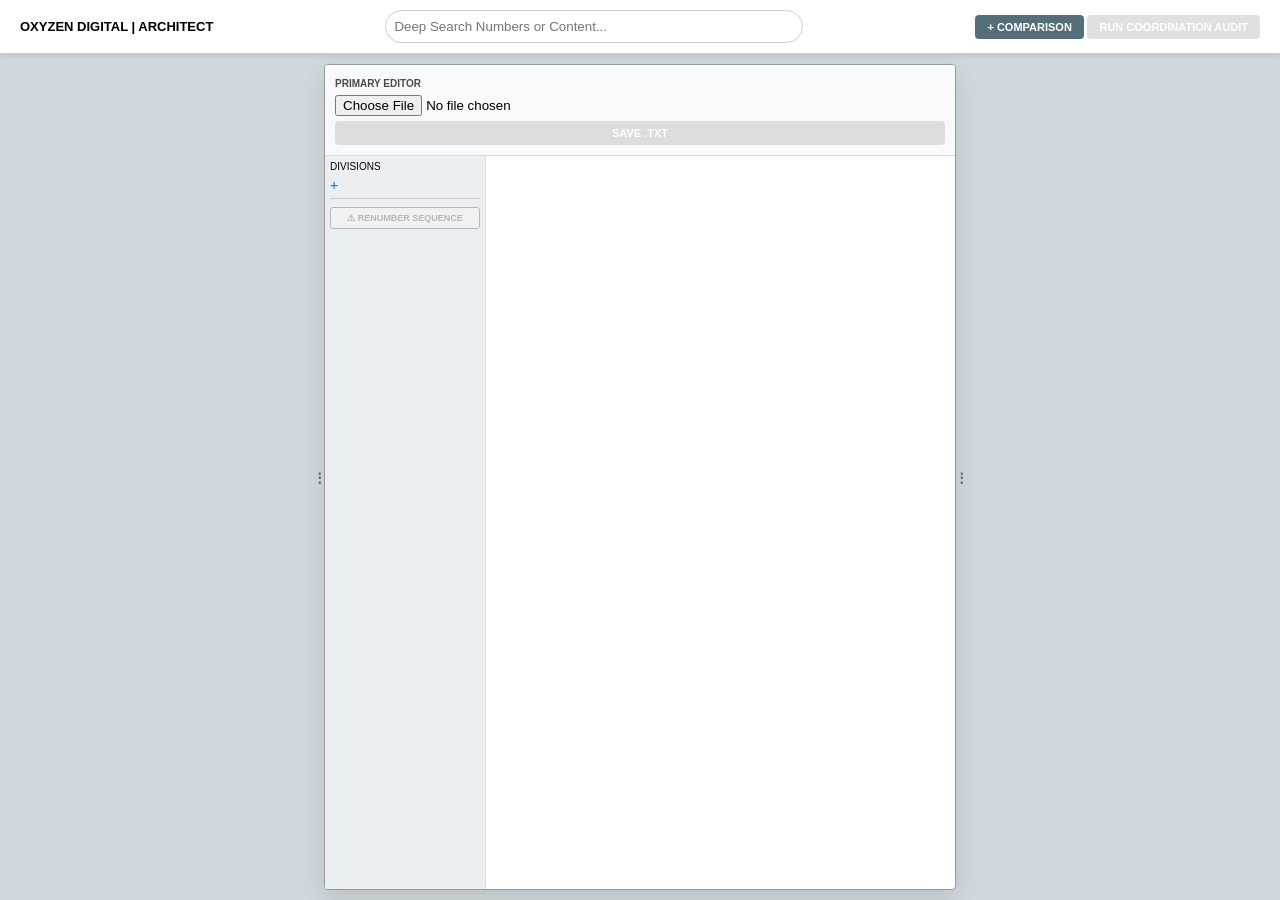
==== ODI.extension/ODI.tab/00_ADMIN.panel/Keynote File Editor.pushbutton/ODI Keynotes Editor.html @ 51587d94 "reorganized the panel and some cleanup. added Keynote file html browser." ====
<!DOCTYPE html>
<html lang="en">
<head>
    <meta charset="UTF-8">
    <title>Oxyzen Digital | Keynote Master Architect</title>
    <style>
        :root {
            --ui-font: "Segoe UI", Tahoma, sans-serif;
            --active-blue: #0078d4;
            --header-dark: #202124;
            --audit-success: #2e7d32;
            --caution-orange: #ef6c00;
        }

        body, html { height: 100%; margin: 0; font-family: var(--ui-font); font-size: 13px; overflow: hidden; background: #cfd8dc; }
        .app-wrapper { display: flex; flex-direction: column; height: 100vh; }
        
        .toolbar {
            background: #fff; border-bottom: 1px solid #ccc; padding: 10px 20px;
            display: flex; justify-content: space-between; align-items: center; z-index: 100; box-shadow: 0 2px 5px rgba(0,0,0,0.1);
        }

        .pane-container { display: flex; flex: 1; overflow: hidden; justify-content: center; align-items: stretch; padding: 10px; gap: 0; }
        
        .pane { display: flex; flex-direction: column; background: white; overflow: hidden; position: relative; border: 1px solid #999; box-shadow: 0 10px 25px rgba(0,0,0,0.1); }
        .pane.primary { flex: 0 0 50%; z-index: 10; border-radius: 4px; min-width: 450px; }
        .pane.secondary { flex: 1; min-width: 250px; border-radius: 4px; margin: 0 5px; }

        .resizer { width: 10px; cursor: col-resize; background: transparent; z-index: 20; display: flex; align-items: center; justify-content: center; }
        .resizer:hover { background: rgba(0,120,212,0.2); }
        .resizer::after { content: '⋮'; color: #666; font-weight: bold; }

        .pane-header { background: #f8f9fa; border-bottom: 1px solid #ddd; padding: 10px; font-weight: 600; }
        .editor-layout { display: flex; flex: 1; overflow: hidden; }
        
        .section-browser { width: 150px; background: #eceff1; border-right: 1px solid #ddd; overflow-y: auto; font-size: 10px; padding: 5px; flex-shrink: 0; }
        .browser-header { display: flex; flex-direction: column; gap: 5px; padding-bottom: 5px; border-bottom: 1px solid #ccc; margin-bottom: 8px; }
        
        .caution-box { 
            background: #fff3e0; border: 1px solid var(--caution-orange); color: var(--caution-orange);
            padding: 5px; border-radius: 3px; font-size: 9px; margin-top: 5px; cursor: pointer; text-align: center; font-weight: bold;
        }
        .caution-box.disabled { opacity: 0.5; cursor: not-allowed; filter: grayscale(1); }

        .keynote-scroll { flex: 1; overflow-y: auto; scroll-behavior: smooth; padding-bottom: 50vh; }
        .tree-node { display: flex; flex-direction: column; }
        .row { display: flex; padding: 5px 10px; align-items: center; cursor: grab; background: #fff; border-bottom: 1px solid #f0f0f0; border-left: 5px solid transparent; transition: border-left 0.3s; }
        .row.is-root { background: var(--header-dark) !important; color: #fff; font-weight: bold; position: sticky; top: 0; z-index: 5; }
        .row.drag-over-target { background: #e3f2fd; outline: 2px dashed var(--active-blue); }

        .lvl-container { display: flex; flex-direction: column; padding-left: 20px; border-left: 1px solid #eee; margin-left: 7px; }
        .toggle { width: 15px; cursor: pointer; font-size: 9px; }
        .collapsed > .lvl-container { display: none; }

        .key-num-input { font-weight: bold; width: 110px; border: 1px solid transparent; background: transparent; color: inherit; outline: none; }
        .key-desc-input { flex-grow: 1; border: 1px solid transparent; background: transparent; color: inherit; outline: none; padding: 2px 5px; }
        .key-num-input:focus, .key-desc-input:focus { background: #fff; border-color: var(--active-blue); color: #000; box-shadow: 0 0 3px rgba(0,0,0,0.2); }

        .btn { border: none; padding: 6px 12px; cursor: pointer; border-radius: 4px; font-weight: bold; font-size: 11px; }
        .btn:disabled { background: #ccc !important; opacity: 0.6; cursor: not-allowed; }
        .btn-save { background: #2e7d32; color: white; width: 100%; margin-top: 5px; }
        
        .action-tools { opacity: 0; margin-left: 10px; display: flex; gap: 4px; }
        .row:hover .action-tools { opacity: 1; }
        .tool-btn { cursor: pointer; font-size: 10px; padding: 2px 5px; border-radius: 3px; border: 1px solid #ddd; background: #fff; color: #333; }
        
        .hidden { display: none !important; }
    </style>
</head>
<body>

<div class="app-wrapper">
    <div class="toolbar">
        <div style="font-weight: bold;">OXYZEN DIGITAL | ARCHITECT</div>
        <input type="text" id="globalSearch" placeholder="Deep Search Numbers or Content..." onkeyup="ViewModel.search(this.value)" style="width:400px; padding:8px; border:1px solid #ccc; border-radius:20px; outline:none;">
        <div>
            <button class="btn" style="background:#546e7a; color:white;" onclick="ViewModel.addPane()">+ COMPARISON</button>
            <button id="auditBtn" class="btn" style="background:var(--active-blue); color:white;" disabled onclick="ViewModel.runAudit()">RUN COORDINATION AUDIT</button>
        </div>
    </div>
    <div class="pane-container" id="paneBox"></div>
</div>

<script>
/**
 * MODEL: Data Store
 */
const Model = {
    panes: {}, // [id]: [[key, desc, parent]]
};

/**
 * VIEWMODEL: State & Interaction logic
 */
const ViewModel = {
    isDirty: {},
    primaryId: null,
    draggedKey: null,
    draggedPaneId: null,

    addPane(isPrimary = false) {
        const id = Date.now() + Math.floor(Math.random() * 100);
        this.isDirty[id] = false;
        if (isPrimary) this.primaryId = id;

        const paneHtml = `
            <div class="pane ${isPrimary ? 'primary' : 'secondary'}" id="pane-${id}">
                <div class="pane-header">
                    <span style="font-size:10px; opacity:0.7;">${isPrimary ? 'PRIMARY EDITOR' : 'REFERENCE'}</span>
                    <input type="file" id="file-${id}" onchange="ViewModel.handleFileSelect(this, ${id})" style="display:block; margin-top:5px;">
                    <button id="save-${id}" class="btn btn-save" disabled onclick="ViewModel.exportFile(${id})">SAVE .TXT</button>
                </div>
                <div class="editor-layout">
                    ${isPrimary ? `
                        <div class="section-browser">
                            <div class="browser-header">
                                <span>DIVISIONS</span>
                                <span style="cursor:pointer; color:var(--active-blue); font-size:14px;" onclick="ViewModel.addDivision(${id})">+</span>
                            </div>
                            <div id="renum-btn" class="caution-box disabled" onclick="ViewModel.renumber(${id})">⚠ RENUMBER SEQUENCE</div>
                            <div id="browser-list-${id}"></div>
                        </div>` : ''}
                    <div class="keynote-scroll" id="s${id}"><div id="tree${id}"></div></div>
                </div>
            </div>`;

        const container = document.getElementById('paneBox');
        if (isPrimary) {
            const L = document.createElement('div'); L.className = 'resizer';
            const R = document.createElement('div'); R.className = 'resizer';
            container.appendChild(L); 
            container.insertAdjacentHTML('beforeend', paneHtml);
            container.appendChild(R);
            this.setupResizer(L, container.querySelector('.primary'), true);
            this.setupResizer(R, container.querySelector('.primary'), false);
        } else {
            container.insertAdjacentHTML('beforeend', paneHtml);
        }
        this.setupPaneDragDrop(id);
        return id;
    },

    handleFileSelect(input, id) { if (input.files[0]) this.processFile(input.files[0], id); },

    processFile(file, id) {
        const reader = new FileReader();
        reader.onload = (e) => {
            Model.panes[id] = e.target.result.split(/\r?\n/).map(l => l.split('\t')).filter(a => a.length >= 2);
            this.render(id);
            this.validateAuditState();
        };
        reader.readAsText(file);
    },

    render(id) {
        const container = document.getElementById(`tree${id}`);
        container.innerHTML = '';
        const data = Model.panes[id];
        if (!data) return;

        const nodesMap = new Map();
        data.forEach(item => nodesMap.set(item[0].trim(), { key: item[0].trim(), desc: item[1].trim(), parent: (item[2] || "").trim(), children: [] }));
        const roots = [];
        nodesMap.forEach(node => {
            if (node.parent && nodesMap.has(node.parent)) nodesMap.get(node.parent).children.push(node);
            else roots.push(node);
        });

        const buildNode = (node) => {
            const isRoot = !node.parent;
            const div = document.createElement('div'); div.className = 'tree-node';
            div.innerHTML = `
                <div class="row ${isRoot ? 'is-root' : ''}" data-key="${node.key}" draggable="true">
                    ${node.children.length ? '<span class="toggle" onclick="this.parentElement.parentElement.classList.toggle(\'collapsed\')">▼</span>' : '<span style="width:15px"></span>'}
                    <input class="key-num-input" value="${node.key}" onchange="ViewModel.updateData(${id}, '${node.key}', 0, this.value)">
                    <input class="key-desc-input" value="${node.desc}" onchange="ViewModel.updateData(${id}, '${node.key}', 1, this.value)">
                    <div class="action-tools">
                        <span class="tool-btn" onclick="ViewModel.addSibling(${id}, '${node.key}', '${node.parent}')">+ Sib</span>
                        <span class="tool-btn" style="color:#d32f2f" onclick="ViewModel.deleteItem(${id}, '${node.key}')">✕</span>
                    </div>
                </div>
                <div class="lvl-container"></div>`;
            
            const row = div.querySelector('.row');
            this.setupRowDragDrop(row, id, node.key);

            const childBox = div.querySelector('.lvl-container');
            node.children.forEach(c => childBox.appendChild(buildNode(c)));
            return div;
        };
        roots.forEach(r => container.appendChild(buildNode(r)));
        if (id === this.primaryId) this.updateBrowser(id);
    },

    updateData(id, key, col, val) {
        Model.panes[id].forEach(r => {
            if (r[0].trim() === key) r[col] = val;
            if (col === 0 && r[2]?.trim() === key) r[2] = val;
        });
        this.markDirty(id);
    },

    markDirty(id) {
        this.isDirty[id] = true;
        document.getElementById(`save-${id}`).disabled = false;
        if (id === this.primaryId) document.getElementById('renum-btn').classList.remove('disabled');
    },

    validateAuditState() {
        const loaded = Object.keys(Model.panes).filter(id => Model.panes[id]).length;
        document.getElementById('auditBtn').disabled = (loaded < 2);
    },

    runAudit() {
        document.querySelectorAll('.row').forEach(r => r.style.borderLeft = "5px solid transparent");
        const ids = Object.keys(Model.panes);
        ids.forEach(tId => {
            const others = ids.filter(id => id != tId).flatMap(id => Model.panes[id].map(r => r[1].toLowerCase().trim()));
            document.querySelectorAll(`#tree${tId} .row:not(.is-root)`).forEach(row => {
                if (others.includes(row.querySelector('.key-desc-input').value.toLowerCase().trim())) {
                    row.style.borderLeft = "5px solid var(--audit-success)";
                }
            });
        });
    },

    search(term) {
        const t = term.toLowerCase().trim();
        document.querySelectorAll('.tree-node').forEach(node => {
            const match = node.querySelector('.row').innerText.toLowerCase().includes(t);
            node.classList.toggle('hidden', t !== "" && !match);
            if (match && t !== "") {
                let p = node.parentElement.closest('.tree-node');
                while (p) { p.classList.remove('hidden', 'collapsed'); p = p.parentElement.closest('.tree-node'); }
            }
        });
    },

    addSibling(id, key, parent) {
        const lastNum = key.match(/(\d+)$/);
        const newKey = lastNum ? key.replace(/(\d+)$/, (parseInt(lastNum[0]) + 1).toString().padStart(lastNum[0].length, '0')) : key + "_new";
        Model.panes[id].push([newKey, "New Sibling Item", parent]);
        this.markDirty(id); this.render(id);
    },

    renumber(id) {
        const pk = prompt("Target Parent Key to sequence children (e.g. 22 11 16):");
        if (!pk) return;
        const children = Model.panes[id].filter(r => r[2]?.trim() === pk);
        children.forEach((c, i) => {
            const old = c[0].trim();
            const newK = `${pk}.${(i + 1).toString().padStart(2, '0')}`;
            c[0] = newK;
            Model.panes[id].forEach(r => { if(r[2]?.trim() === old) r[2] = newK; });
        });
        this.markDirty(id); this.render(id);
    },

    setupResizer(h, p, isL) {
        h.onmousedown = (e) => {
            const sW = p.offsetWidth; const sX = e.clientX;
            document.onmousemove = (me) => p.style.flex = `0 0 ${isL ? sW - (me.clientX - sX) : sW + (me.clientX - sX)}px`;
            document.onmouseup = () => document.onmousemove = null;
        };
    },

    setupPaneDragDrop(id) {
        const p = document.getElementById(`pane-${id}`);
        p.ondragover = (e) => e.preventDefault();
        p.ondrop = (e) => {
            e.preventDefault();
            if (e.dataTransfer.files.length > 0) {
                const f = e.dataTransfer.files[0];
                const dt = new DataTransfer(); dt.items.add(f);
                document.getElementById(`file-${id}`).files = dt.files;
                this.processFile(f, id);
            }
        };
    },

    setupRowDragDrop(row, id, key) {
        row.ondragstart = (e) => { this.draggedKey = key; this.draggedPaneId = id; e.stopPropagation(); };
        row.ondragover = (e) => { e.preventDefault(); row.classList.add('drag-over-target'); e.stopPropagation(); };
        row.ondragleave = () => row.classList.remove('drag-over-target');
        row.ondrop = (e) => {
            e.preventDefault(); e.stopPropagation(); row.classList.remove('drag-over-target');
            if (this.draggedKey && this.draggedPaneId === id && this.draggedKey !== key) {
                const item = Model.panes[id].find(d => d[0].trim() === this.draggedKey);
                if (item) { 
                    item[2] = key; 
                    if (!item[0].includes('.')) item[0] = key + ".01";
                    this.markDirty(id); this.render(id);
                }
            }
        };
    },

    updateBrowser(id) {
        const list = document.getElementById(`browser-list-${id}`);
        list.innerHTML = '';
        Model.panes[id].filter(r => !r[2] || r[2].trim() === "").forEach(div => {
            const el = document.createElement('div'); el.className = 'browser-item';
            el.innerText = div[0];
            el.onclick = () => {
                const target = document.querySelector(`#tree${id} .row[data-key="${div[0]}"]`);
                if(target) target.scrollIntoView({ behavior: 'smooth', block: 'start' });
            };
            list.appendChild(el);
        });
    },

    exportFile(id) {
        const content = Model.panes[id].map(r => r.join('\t')).join('\n');
        const a = document.createElement('a');
        a.href = URL.createObjectURL(new Blob([content], {type:'text/plain'}));
        a.download = "Revised_Database.txt"; a.click();
        this.isDirty[id] = false; document.getElementById(`save-${id}`).disabled = true;
    }
};

ViewModel.addPane(true);
</script>
</body>
</html>
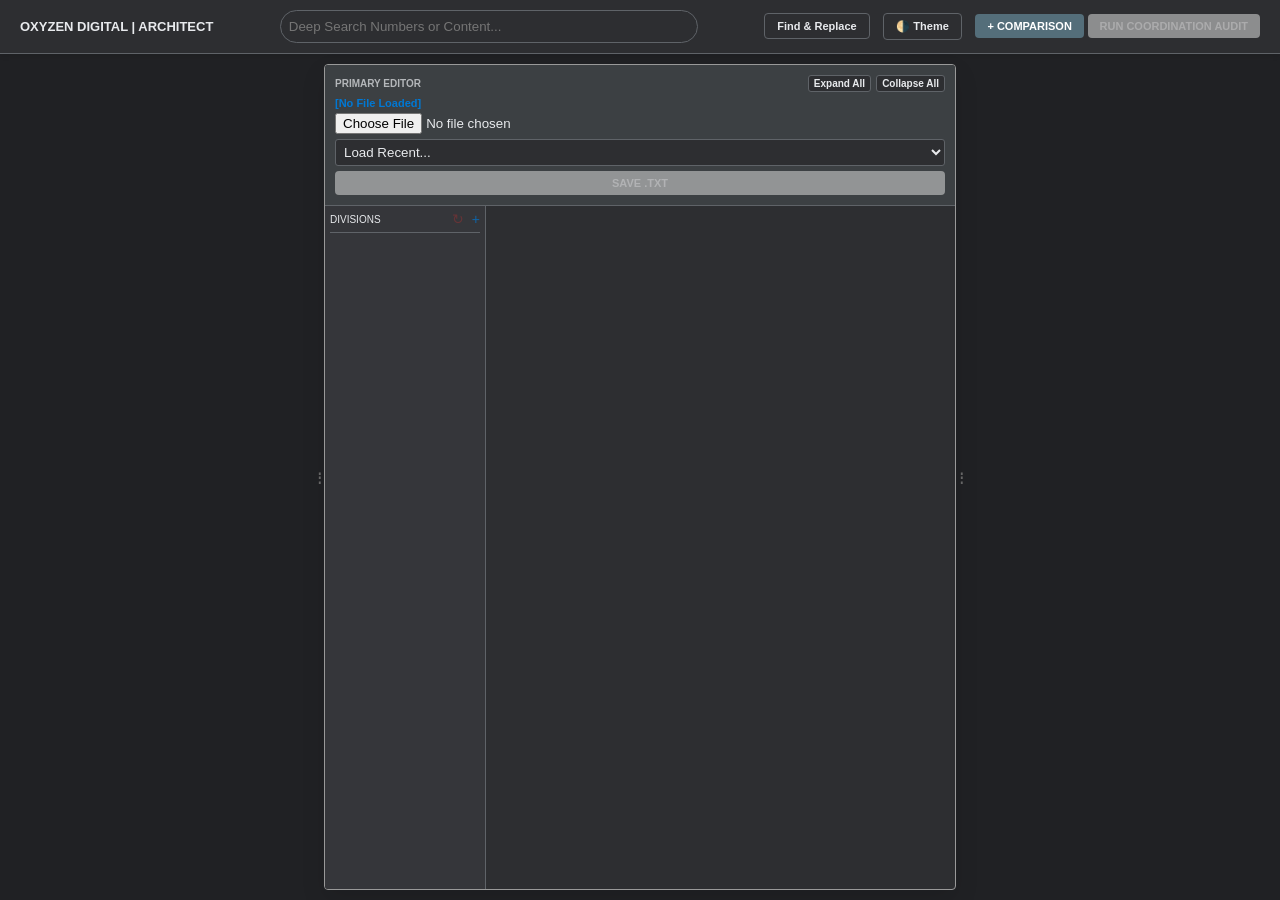
==== commit b18412e1: "Added Keynote file tool as HTML editor. A tool to help compare and consolidate Keynotes between file" ====
--- a/ODI.extension/ODI.tab/00_ADMIN.panel/Keynote File Editor.pushbutton/ODI Keynotes Editor.html
+++ b/ODI.extension/ODI.tab/00_ADMIN.panel/Keynote File Editor.pushbutton/ODI Keynotes Editor.html
@@ -10,19 +10,40 @@
             --header-dark: #202124;
             --audit-success: #2e7d32;
             --caution-orange: #ef6c00;
-        }
-
-        body, html { height: 100%; margin: 0; font-family: var(--ui-font); font-size: 13px; overflow: hidden; background: #cfd8dc; }
+            
+            --bg-app: #cfd8dc;
+            --bg-panel: #ffffff;
+            --bg-header: #f8f9fa;
+            --bg-browser: #eceff1;
+            --bg-row: #ffffff;
+            --text-main: #000000;
+            --border-color: #ccc;
+            --border-light: #f0f0f0;
+        }
+
+        [data-theme="dark"] {
+            --bg-app: #202124;
+            --bg-panel: #2d2e31;
+            --bg-header: #3c4043;
+            --bg-browser: #35363a;
+            --bg-row: #2d2e31;
+            --text-main: #e8eaed;
+            --border-color: #5f6368;
+            --border-light: #3c4043;
+            --header-dark: #000000;
+        }
+
+        body, html { height: 100%; margin: 0; font-family: var(--ui-font); font-size: 13px; overflow: hidden; background: var(--bg-app); color: var(--text-main); }
         .app-wrapper { display: flex; flex-direction: column; height: 100vh; }
         
         .toolbar {
-            background: #fff; border-bottom: 1px solid #ccc; padding: 10px 20px;
+            background: var(--bg-panel); border-bottom: 1px solid var(--border-color); padding: 10px 20px;
             display: flex; justify-content: space-between; align-items: center; z-index: 100; box-shadow: 0 2px 5px rgba(0,0,0,0.1);
         }
 
         .pane-container { display: flex; flex: 1; overflow: hidden; justify-content: center; align-items: stretch; padding: 10px; gap: 0; }
         
-        .pane { display: flex; flex-direction: column; background: white; overflow: hidden; position: relative; border: 1px solid #999; box-shadow: 0 10px 25px rgba(0,0,0,0.1); }
+        .pane { display: flex; flex-direction: column; background: var(--bg-panel); overflow: hidden; position: relative; border: 1px solid #999; box-shadow: 0 10px 25px rgba(0,0,0,0.1); }
         .pane.primary { flex: 0 0 50%; z-index: 10; border-radius: 4px; min-width: 450px; }
         .pane.secondary { flex: 1; min-width: 250px; border-radius: 4px; margin: 0 5px; }
 
@@ -30,31 +51,55 @@
         .resizer:hover { background: rgba(0,120,212,0.2); }
         .resizer::after { content: '⋮'; color: #666; font-weight: bold; }
 
-        .pane-header { background: #f8f9fa; border-bottom: 1px solid #ddd; padding: 10px; font-weight: 600; }
+        .pane-header { background: var(--bg-header); border-bottom: 1px solid var(--border-color); padding: 10px; font-weight: 600; }
         .editor-layout { display: flex; flex: 1; overflow: hidden; }
         
-        .section-browser { width: 150px; background: #eceff1; border-right: 1px solid #ddd; overflow-y: auto; font-size: 10px; padding: 5px; flex-shrink: 0; }
-        .browser-header { display: flex; flex-direction: column; gap: 5px; padding-bottom: 5px; border-bottom: 1px solid #ccc; margin-bottom: 8px; }
+        .section-browser { width: 150px; background: var(--bg-browser); border-right: 1px solid var(--border-color); overflow-y: auto; font-size: 10px; padding: 5px; flex-shrink: 0; }
+        .browser-header { display: flex; justify-content: space-between; align-items: center; padding-bottom: 5px; border-bottom: 1px solid var(--border-color); margin-bottom: 8px; }
         
         .caution-box { 
             background: #fff3e0; border: 1px solid var(--caution-orange); color: var(--caution-orange);
             padding: 5px; border-radius: 3px; font-size: 9px; margin-top: 5px; cursor: pointer; text-align: center; font-weight: bold;
         }
         .caution-box.disabled { opacity: 0.5; cursor: not-allowed; filter: grayscale(1); }
+        
+        .header-icon { font-size: 14px; cursor: pointer; opacity: 0.7; transition: opacity 0.2s; user-select: none; }
+        .header-icon:hover { opacity: 1; }
+        .header-icon.disabled { opacity: 0.3; cursor: default; pointer-events: none; }
+        .icon-red { color: #d32f2f; }
+        .icon-blue { color: var(--active-blue); }
 
         .keynote-scroll { flex: 1; overflow-y: auto; scroll-behavior: smooth; padding-bottom: 50vh; }
         .tree-node { display: flex; flex-direction: column; }
-        .row { display: flex; padding: 5px 10px; align-items: center; cursor: grab; background: #fff; border-bottom: 1px solid #f0f0f0; border-left: 5px solid transparent; transition: border-left 0.3s; }
+        .row { display: flex; padding: 5px 10px; align-items: center; cursor: grab; background: var(--bg-row); border-bottom: 1px solid var(--border-light); border-left: 5px solid transparent; transition: border-left-color 0.3s, opacity 0.3s; }
         .row.is-root { background: var(--header-dark) !important; color: #fff; font-weight: bold; position: sticky; top: 0; z-index: 5; }
-        .row.drag-over-target { background: #e3f2fd; outline: 2px dashed var(--active-blue); }
-
-        .lvl-container { display: flex; flex-direction: column; padding-left: 20px; border-left: 1px solid #eee; margin-left: 7px; }
-        .toggle { width: 15px; cursor: pointer; font-size: 9px; }
+        
+        .row.audit-match {
+            opacity: 0.5;
+            border-left-color: var(--audit-success);
+        }
+        .row.audit-match:hover {
+            opacity: 1;
+        }
+        
+        .row.selected-highlight {
+            background-color: rgba(255, 215, 0, 0.15) !important;
+            border-left-color: #fbc02d !important;
+            opacity: 1 !important;
+        }
+        
+        .row.drop-inside { background: rgba(0, 120, 212, 0.15) !important; outline: 2px dashed var(--active-blue); }
+        .row.drop-above { border-top: 2px solid var(--active-blue); }
+        .row.drop-below { border-bottom: 2px solid var(--active-blue); }
+
+        .lvl-container { display: flex; flex-direction: column; padding-left: 12px; border-left: 1px solid var(--border-light); margin-left: 4px; }
+        .toggle { width: 15px; cursor: pointer; font-size: 9px; display: inline-block; transition: transform 0.2s; user-select: none; }
+        .collapsed > .row > .toggle { transform: rotate(-90deg); }
         .collapsed > .lvl-container { display: none; }
 
         .key-num-input { font-weight: bold; width: 110px; border: 1px solid transparent; background: transparent; color: inherit; outline: none; }
         .key-desc-input { flex-grow: 1; border: 1px solid transparent; background: transparent; color: inherit; outline: none; padding: 2px 5px; }
-        .key-num-input:focus, .key-desc-input:focus { background: #fff; border-color: var(--active-blue); color: #000; box-shadow: 0 0 3px rgba(0,0,0,0.2); }
+        .key-num-input:focus, .key-desc-input:focus { background: var(--bg-row); border-color: var(--active-blue); color: inherit; box-shadow: 0 0 3px rgba(0,0,0,0.2); }
 
         .btn { border: none; padding: 6px 12px; cursor: pointer; border-radius: 4px; font-weight: bold; font-size: 11px; }
         .btn:disabled { background: #ccc !important; opacity: 0.6; cursor: not-allowed; }
@@ -62,62 +107,189 @@
         
         .action-tools { opacity: 0; margin-left: 10px; display: flex; gap: 4px; }
         .row:hover .action-tools { opacity: 1; }
-        .tool-btn { cursor: pointer; font-size: 10px; padding: 2px 5px; border-radius: 3px; border: 1px solid #ddd; background: #fff; color: #333; }
+        .tool-btn { cursor: pointer; font-size: 10px; padding: 2px 5px; border-radius: 3px; border: 1px solid var(--border-color); background: var(--bg-panel); color: inherit; }
         
         .hidden { display: none !important; }
+
+        /* Custom Tooltip */
+        #tooltip {
+            position: fixed;
+            background: var(--bg-header);
+            color: var(--text-main);
+            padding: 6px 10px;
+            border: 1px solid var(--border-color);
+            border-radius: 4px;
+            font-size: 11px;
+            pointer-events: none;
+            opacity: 0;
+            z-index: 9999;
+            transition: opacity 0.15s;
+            box-shadow: 0 4px 6px rgba(0,0,0,0.1);
+            max-width: 300px;
+        }
+
+        /* Modal */
+        .modal { position: fixed; top: 0; left: 0; width: 100%; height: 100%; background: rgba(0,0,0,0.5); z-index: 2000; display: flex; justify-content: center; align-items: center; }
+        .modal-content { background: var(--bg-panel); padding: 20px; border-radius: 4px; border: 1px solid var(--border-color); width: 300px; box-shadow: 0 4px 10px rgba(0,0,0,0.2); }
+        .input-group { margin-bottom: 10px; }
+        .input-group label { display: block; margin-bottom: 5px; font-size: 11px; opacity: 0.8; }
+        .input-group input { width: 100%; padding: 5px; background: var(--bg-row); border: 1px solid var(--border-color); color: var(--text-main); outline: none; box-sizing: border-box; }
+        .modal-actions { display: flex; justify-content: flex-end; gap: 10px; margin-top: 15px; }
     </style>
 </head>
 <body>
 
 <div class="app-wrapper">
+    <div id="tooltip"></div>
     <div class="toolbar">
         <div style="font-weight: bold;">OXYZEN DIGITAL | ARCHITECT</div>
-        <input type="text" id="globalSearch" placeholder="Deep Search Numbers or Content..." onkeyup="ViewModel.search(this.value)" style="width:400px; padding:8px; border:1px solid #ccc; border-radius:20px; outline:none;">
+        <input type="text" id="globalSearch" placeholder="Deep Search Numbers or Content..." onkeyup="ViewModel.search(this.value)" style="width:400px; padding:8px; border:1px solid var(--border-color); background:var(--bg-panel); color:var(--text-main); border-radius:20px; outline:none;">
         <div>
-            <button class="btn" style="background:#546e7a; color:white;" onclick="ViewModel.addPane()">+ COMPARISON</button>
-            <button id="auditBtn" class="btn" style="background:var(--active-blue); color:white;" disabled onclick="ViewModel.runAudit()">RUN COORDINATION AUDIT</button>
+            <button class="btn" style="background:transparent; border:1px solid var(--border-color); color:var(--text-main); margin-right:10px;" onclick="ViewModel.openFindReplace()" title="Find and Replace text in descriptions">Find & Replace</button>
+            <button class="btn" style="background:transparent; border:1px solid var(--border-color); color:var(--text-main); margin-right:10px;" onclick="AppState.toggleDarkMode()" title="Toggle Light/Dark Theme">🌗 Theme</button>
+            <button class="btn" style="background:#546e7a; color:white;" onclick="ViewModel.addPane()" title="Add a secondary pane for file comparison">+ COMPARISON</button>
+            <button id="auditBtn" class="btn" style="background:var(--active-blue); color:white;" disabled onclick="ViewModel.runAudit()" title="Highlight rows with matching descriptions across panes">RUN COORDINATION AUDIT</button>
         </div>
     </div>
     <div class="pane-container" id="paneBox"></div>
+    
+    <div id="findReplaceModal" class="modal hidden">
+        <div class="modal-content">
+            <h3 style="margin-top:0; margin-bottom:15px;">Find & Replace</h3>
+            <div class="input-group">
+                <label>Find:</label>
+                <input type="text" id="findInput" placeholder="Text to find...">
+            </div>
+            <div class="input-group">
+                <label>Replace with:</label>
+                <input type="text" id="replaceInput" placeholder="Replacement text...">
+            </div>
+            <div class="modal-actions">
+                <button class="btn" style="background:transparent; border:1px solid var(--border-color); color:var(--text-main);" onclick="ViewModel.closeFindReplace()">Cancel</button>
+                <button class="btn btn-save" style="width:auto;" onclick="ViewModel.executeReplace()">Replace All</button>
+            </div>
+        </div>
+    </div>
 </div>
 
 <script>
 /**
- * MODEL: Data Store
+ * STATE MANAGEMENT SECTION
+ * Centralized store for all application data and UI states to ensure persistence.
+ * 
+ * FEATURE REGISTRY:
+ * - Pane Management: Dynamic creation of Editor/Reference panes.
+ * - File I/O: Read tab-delimited txt, Export modified txt.
+ * - Tree Visualization: Hierarchical rendering based on Parent Key.
+ * - CRUD: Update Key/Desc, Add Sibling, Delete Item.
+ * - Drag & Drop: Re-parenting items via UI.
+ * - Renumbering: Auto-sequence children keys.
+ * - Audit: Visual comparison between panes.
+ * - Search: Deep filtering of tree nodes.
  */
-const Model = {
-    panes: {}, // [id]: [[key, desc, parent]]
+const AppState = {
+    // 1. Data Store (The Content)
+    // Structure: { [paneId]: Array<[Key, Description, ParentKey]> }
+    panes: {}, 
+
+    // 2. UI State (The Interface)
+    ui: {
+        primaryPaneId: null,     // ID of the main editing pane
+        dirtyStatus: {},         // { [paneId]: boolean } - Tracks unsaved changes
+        darkMode: localStorage.getItem('odi-dark-mode') !== 'false',
+    },
+
+    // 3. Interaction State (Transient)
+    drag: {
+        key: null,               // Key being dragged
+        sourcePaneId: null       // Pane ID where drag started
+    },
+    
+    recentFiles: JSON.parse(localStorage.getItem('odi-recent-files') || '[]'),
+
+    // --- State Helpers ---
+    registerPane(id, isPrimary = false) {
+        this.panes[id] = null;
+        this.ui.dirtyStatus[id] = false;
+        if (isPrimary) this.ui.primaryPaneId = id;
+    },
+
+    setDirty(id, status = true) {
+        this.ui.dirtyStatus[id] = status;
+        const btn = document.getElementById(`save-${id}`);
+        if (btn) btn.disabled = !status;
+        
+        // Handle renumber button state
+        if (id === this.ui.primaryPaneId) {
+            const renumBtn = document.getElementById('renum-btn');
+            if (renumBtn) renumBtn.classList.toggle('disabled', !status);
+        }
+    },
+
+    toggleDarkMode() {
+        this.ui.darkMode = !this.ui.darkMode;
+        document.documentElement.setAttribute('data-theme', this.ui.darkMode ? 'dark' : 'light');
+        localStorage.setItem('odi-dark-mode', this.ui.darkMode);
+    },
+
+    initTheme() {
+        if (this.ui.darkMode) document.documentElement.setAttribute('data-theme', 'dark');
+    },
+
+    addRecentFile(name, content) {
+        // Remove existing if present to move to top
+        this.recentFiles = this.recentFiles.filter(f => f.name !== name);
+        // Add to front
+        this.recentFiles.unshift({ name, content, date: new Date().toLocaleString() });
+        // Limit to 5
+        if (this.recentFiles.length > 5) this.recentFiles.pop();
+        localStorage.setItem('odi-recent-files', JSON.stringify(this.recentFiles));
+        this.updateRecentUI();
+    },
+
+    updateRecentUI() {
+        Object.keys(this.panes).forEach(id => {
+            const sel = document.getElementById(`recent-${id}`);
+            if (sel) ViewModel.renderRecentList(sel);
+        });
+    }
 };
 
 /**
  * VIEWMODEL: State & Interaction logic
  */
 const ViewModel = {
-    isDirty: {},
-    primaryId: null,
-    draggedKey: null,
-    draggedPaneId: null,
-
     addPane(isPrimary = false) {
         const id = Date.now() + Math.floor(Math.random() * 100);
-        this.isDirty[id] = false;
-        if (isPrimary) this.primaryId = id;
+        AppState.registerPane(id, isPrimary);
 
         const paneHtml = `
             <div class="pane ${isPrimary ? 'primary' : 'secondary'}" id="pane-${id}">
                 <div class="pane-header">
-                    <span style="font-size:10px; opacity:0.7;">${isPrimary ? 'PRIMARY EDITOR' : 'REFERENCE'}</span>
-                    <input type="file" id="file-${id}" onchange="ViewModel.handleFileSelect(this, ${id})" style="display:block; margin-top:5px;">
-                    <button id="save-${id}" class="btn btn-save" disabled onclick="ViewModel.exportFile(${id})">SAVE .TXT</button>
+                    <div style="display:flex; justify-content:space-between; align-items:center; margin-bottom:5px;">
+                        <span style="font-size:10px; opacity:0.7;">${isPrimary ? 'PRIMARY EDITOR' : 'REFERENCE'}</span>
+                        <div style="display:flex; gap:5px;">
+                            <span class="tool-btn" onclick="ViewModel.toggleAll(${id}, true)" title="Expand All">Expand All</span>
+                            <span class="tool-btn" onclick="ViewModel.toggleAll(${id}, false)" title="Collapse All">Collapse All</span>
+                        </div>
+                    </div>
+                    <div id="current-file-${id}" style="font-size:11px; font-weight:bold; color:var(--active-blue); margin-bottom:4px; white-space:nowrap; overflow:hidden; text-overflow:ellipsis;">[No File Loaded]</div>
+                    <input type="file" id="file-${id}" onchange="ViewModel.handleFileSelect(this, ${id})" style="display:block; width:100%;" title="Load a keynote .txt file">
+                    <select id="recent-${id}" onchange="ViewModel.loadRecent(this, ${id})" style="display:block; width:100%; margin-top:5px; padding:4px; border:1px solid var(--border-color); background:var(--bg-panel); color:var(--text-main); border-radius:3px;" title="Load a recently opened file">
+                        <option value="">Load Recent...</option>
+                    </select>
+                    <button id="save-${id}" class="btn btn-save" disabled onclick="ViewModel.exportFile(${id})" title="Save changes to a new .txt file">SAVE .TXT</button>
                 </div>
                 <div class="editor-layout">
                     ${isPrimary ? `
                         <div class="section-browser">
                             <div class="browser-header">
                                 <span>DIVISIONS</span>
-                                <span style="cursor:pointer; color:var(--active-blue); font-size:14px;" onclick="ViewModel.addDivision(${id})">+</span>
+                                <div style="display:flex; gap:8px;">
+                                    <span id="renum-btn" class="header-icon icon-red disabled" onclick="ViewModel.renumber(${id})" title="Renumber Sequence">&#x21bb;</span>
+                                    <span class="header-icon icon-blue" onclick="ViewModel.addDivision(${id})" title="Add Division">+</span>
+                                </div>
                             </div>
-                            <div id="renum-btn" class="caution-box disabled" onclick="ViewModel.renumber(${id})">⚠ RENUMBER SEQUENCE</div>
                             <div id="browser-list-${id}"></div>
                         </div>` : ''}
                     <div class="keynote-scroll" id="s${id}"><div id="tree${id}"></div></div>
@@ -137,7 +309,44 @@
             container.insertAdjacentHTML('beforeend', paneHtml);
         }
         this.setupPaneDragDrop(id);
+        this.renderRecentList(document.getElementById(`recent-${id}`));
         return id;
+    },
+
+    toggleAll(id, expand) {
+        const tree = document.getElementById(`tree${id}`);
+        if (!tree) return;
+        const nodes = tree.querySelectorAll('.tree-node');
+        nodes.forEach(node => {
+            if (node.querySelector('.toggle')) {
+                node.classList.toggle('collapsed', !expand);
+            }
+        });
+    },
+
+    renderRecentList(select) {
+        if (!select) return;
+        select.innerHTML = '<option value="">Load Recent...</option>';
+        AppState.recentFiles.forEach((f, i) => {
+            const opt = document.createElement('option');
+            opt.value = i;
+            opt.text = `${f.name} (${f.date})`;
+            select.appendChild(opt);
+        });
+    },
+
+    loadRecent(select, id) {
+        const idx = select.value;
+        if (idx === "") return;
+        const fileData = AppState.recentFiles[idx];
+        if (fileData) {
+            AppState.panes[id] = fileData.content.split(/\r?\n/).map(l => l.split('\t')).filter(a => a.length >= 2);
+            this.render(id);
+            document.getElementById(`current-file-${id}`).innerText = fileData.name;
+            this.validateAuditState();
+            document.getElementById(`file-${id}`).value = ""; 
+        }
+        select.value = "";
     },
 
     handleFileSelect(input, id) { if (input.files[0]) this.processFile(input.files[0], id); },
@@ -145,7 +354,10 @@
     processFile(file, id) {
         const reader = new FileReader();
         reader.onload = (e) => {
-            Model.panes[id] = e.target.result.split(/\r?\n/).map(l => l.split('\t')).filter(a => a.length >= 2);
+            const content = e.target.result;
+            AppState.addRecentFile(file.name, content);
+            AppState.panes[id] = content.split(/\r?\n/).map(l => l.split('\t')).filter(a => a.length >= 2);
+            document.getElementById(`current-file-${id}`).innerText = file.name;
             this.render(id);
             this.validateAuditState();
         };
@@ -155,7 +367,7 @@
     render(id) {
         const container = document.getElementById(`tree${id}`);
         container.innerHTML = '';
-        const data = Model.panes[id];
+        const data = AppState.panes[id];
         if (!data) return;
 
         const nodesMap = new Map();
@@ -166,17 +378,23 @@
             else roots.push(node);
         });
 
+        // Sort nodes alphanumerically
+        const sorter = (a, b) => a.key.localeCompare(b.key, undefined, { numeric: true, sensitivity: 'base' });
+        roots.sort(sorter);
+        nodesMap.forEach(n => n.children.sort(sorter));
+
         const buildNode = (node) => {
             const isRoot = !node.parent;
+            const hasChildren = node.children.length > 0;
             const div = document.createElement('div'); div.className = 'tree-node';
             div.innerHTML = `
-                <div class="row ${isRoot ? 'is-root' : ''}" data-key="${node.key}" draggable="true">
-                    ${node.children.length ? '<span class="toggle" onclick="this.parentElement.parentElement.classList.toggle(\'collapsed\')">▼</span>' : '<span style="width:15px"></span>'}
+                <div class="row ${isRoot ? 'is-root' : ''}" data-key="${node.key}" draggable="true" onclick="ViewModel.syncScroll(${id}, '${node.key}')">
+                    ${hasChildren ? '<span class="toggle" onclick="this.parentElement.parentElement.classList.toggle(\'collapsed\')">▼</span>' : '<span style="width:15px"></span>'}
                     <input class="key-num-input" value="${node.key}" onchange="ViewModel.updateData(${id}, '${node.key}', 0, this.value)">
                     <input class="key-desc-input" value="${node.desc}" onchange="ViewModel.updateData(${id}, '${node.key}', 1, this.value)">
                     <div class="action-tools">
-                        <span class="tool-btn" onclick="ViewModel.addSibling(${id}, '${node.key}', '${node.parent}')">+ Sib</span>
-                        <span class="tool-btn" style="color:#d32f2f" onclick="ViewModel.deleteItem(${id}, '${node.key}')">✕</span>
+                        <span class="tool-btn" onclick="ViewModel.addSibling(${id}, '${node.key}', '${node.parent}')" title="Add a new sibling keynote">+ Sib</span>
+                        <span class="tool-btn" style="color:#d32f2f" onclick="ViewModel.deleteItem(${id}, '${node.key}')" title="Delete this keynote and all its children">✕</span>
                     </div>
                 </div>
                 <div class="lvl-container"></div>`;
@@ -189,36 +407,78 @@
             return div;
         };
         roots.forEach(r => container.appendChild(buildNode(r)));
-        if (id === this.primaryId) this.updateBrowser(id);
+        if (id === AppState.ui.primaryPaneId) this.updateBrowser(id);
+    },
+
+    syncScroll(srcId, key) {
+        document.querySelectorAll('.row.selected-highlight').forEach(r => r.classList.remove('selected-highlight'));
+
+        // Get Source Description from Data Store
+        const srcItem = AppState.panes[srcId]?.find(r => r[0].trim() === key);
+        if (!srcItem) return;
+        const targetDesc = srcItem[1].toLowerCase().trim();
+
+        Object.keys(AppState.panes).forEach(pId => {
+            const tree = document.getElementById(`tree${pId}`);
+            if (!tree) return;
+
+            // Find all data items in this pane that match the description
+            const matches = AppState.panes[pId].filter(r => r[1].toLowerCase().trim() === targetDesc);
+            
+            let scrolledToPane = false;
+            matches.forEach(m => {
+                const matchKey = m[0].trim();
+                const targetRow = tree.querySelector(`.row[data-key="${matchKey}"]`);
+                
+                if (targetRow) {
+                    targetRow.classList.add('selected-highlight');
+                    
+                    // Expand parents to ensure visibility
+                    let p = targetRow.closest('.tree-node').parentElement.closest('.tree-node');
+                    while (p) {
+                        p.classList.remove('collapsed');
+                        p = p.parentElement.closest('.tree-node');
+                    }
+
+                    // Scroll to the first match in this pane
+                    if (!scrolledToPane) {
+                        targetRow.scrollIntoView({ behavior: 'smooth', block: 'center' });
+                        scrolledToPane = true;
+                    }
+                }
+            });
+        });
     },
 
     updateData(id, key, col, val) {
-        Model.panes[id].forEach(r => {
+        AppState.panes[id].forEach(r => {
             if (r[0].trim() === key) r[col] = val;
             if (col === 0 && r[2]?.trim() === key) r[2] = val;
         });
-        this.markDirty(id);
-    },
-
-    markDirty(id) {
-        this.isDirty[id] = true;
-        document.getElementById(`save-${id}`).disabled = false;
-        if (id === this.primaryId) document.getElementById('renum-btn').classList.remove('disabled');
+        AppState.setDirty(id, true);
     },
 
     validateAuditState() {
-        const loaded = Object.keys(Model.panes).filter(id => Model.panes[id]).length;
+        const loaded = Object.keys(AppState.panes).filter(id => AppState.panes[id]).length;
         document.getElementById('auditBtn').disabled = (loaded < 2);
     },
 
     runAudit() {
-        document.querySelectorAll('.row').forEach(r => r.style.borderLeft = "5px solid transparent");
-        const ids = Object.keys(Model.panes);
+        // Reset all rows first by removing the audit class
+        document.querySelectorAll('.row').forEach(r => r.classList.remove('audit-match'));
+
+        const ids = Object.keys(AppState.panes);
         ids.forEach(tId => {
-            const others = ids.filter(id => id != tId).flatMap(id => Model.panes[id].map(r => r[1].toLowerCase().trim()));
+            // Create a Set of descriptions from all other panes for efficient lookup
+            const otherDescriptions = new Set(
+                ids.filter(id => id != tId && AppState.panes[id])
+                   .flatMap(id => AppState.panes[id].map(r => r[1].toLowerCase().trim()))
+            );
+
             document.querySelectorAll(`#tree${tId} .row:not(.is-root)`).forEach(row => {
-                if (others.includes(row.querySelector('.key-desc-input').value.toLowerCase().trim())) {
-                    row.style.borderLeft = "5px solid var(--audit-success)";
+                const desc = row.querySelector('.key-desc-input').value.toLowerCase().trim();
+                if (otherDescriptions.has(desc)) {
+                    row.classList.add('audit-match');
                 }
             });
         });
@@ -226,34 +486,166 @@
 
     search(term) {
         const t = term.toLowerCase().trim();
-        document.querySelectorAll('.tree-node').forEach(node => {
-            const match = node.querySelector('.row').innerText.toLowerCase().includes(t);
-            node.classList.toggle('hidden', t !== "" && !match);
-            if (match && t !== "") {
+        const allNodes = document.querySelectorAll('.tree-node');
+        
+        if (t === "") {
+            allNodes.forEach(n => n.classList.remove('hidden'));
+            return;
+        }
+
+        const visibleNodes = new Set();
+
+        // 1. Find direct matches and collect all related nodes (ancestors and descendants)
+        allNodes.forEach(node => {
+            const row = node.querySelector('.row');
+            const keyVal = row.querySelector('.key-num-input').value;
+            const descVal = row.querySelector('.key-desc-input').value;
+            
+            if ((keyVal + " " + descVal).toLowerCase().includes(t)) {
+                // A match is found, add it to the visible set
+                visibleNodes.add(node);
+
+                // 2. Add all its ancestors and expand them
                 let p = node.parentElement.closest('.tree-node');
-                while (p) { p.classList.remove('hidden', 'collapsed'); p = p.parentElement.closest('.tree-node'); }
+                while (p) {
+                    visibleNodes.add(p);
+                    p.classList.remove('collapsed');
+                    p = p.parentElement.closest('.tree-node');
+                }
+
+                // 3. Add all its descendants
+                node.querySelectorAll('.tree-node').forEach(descendant => {
+                    visibleNodes.add(descendant);
+                });
             }
         });
+
+        // 4. Apply visibility based on the collected set
+        allNodes.forEach(node => {
+            node.classList.toggle('hidden', !visibleNodes.has(node));
+        });
+    },
+
+    deleteItem(id, key) {
+        if (!confirm(`Are you sure you want to delete '${key}'?\n(This will also delete all child items)`)) return;
+
+        const toDelete = new Set([key]);
+        let foundNew = true;
+        while (foundNew) {
+            foundNew = false;
+            AppState.panes[id].forEach(r => {
+                const k = r[0].trim();
+                const p = (r[2] || "").trim();
+                if (toDelete.has(p) && !toDelete.has(k)) {
+                    toDelete.add(k);
+                    foundNew = true;
+                }
+            });
+        }
+        AppState.panes[id] = AppState.panes[id].filter(r => !toDelete.has(r[0].trim()));
+        AppState.setDirty(id, true);
+        this.render(id);
     },
 
     addSibling(id, key, parent) {
-        const lastNum = key.match(/(\d+)$/);
-        const newKey = lastNum ? key.replace(/(\d+)$/, (parseInt(lastNum[0]) + 1).toString().padStart(lastNum[0].length, '0')) : key + "_new";
-        Model.panes[id].push([newKey, "New Sibling Item", parent]);
-        this.markDirty(id); this.render(id);
+        const suggested = this.suggestNextKey(id, parent);
+        const newKey = prompt("Add Sibling - Enter Key Number:", suggested);
+        if (newKey) {
+            if (this.checkKeyExists(id, newKey)) return alert("Key already exists!");
+            AppState.panes[id].push([newKey, "New Sibling Item", parent]);
+            AppState.setDirty(id, true); this.render(id);
+        }
+    },
+
+    suggestNextKey(id, parentKey, excludeKey) {
+        // Find all siblings, excluding the one being moved (to avoid self-reference in progression)
+        const siblings = AppState.panes[id].filter(r => {
+            const p = (r[2] || "").trim();
+            const k = r[0].trim();
+            return p === (parentKey || "").trim() && k !== excludeKey;
+        });
+
+        if (siblings.length === 0) {
+            // No siblings? If root, default 01. If child, Parent.01
+            return parentKey ? `${parentKey}.01` : "01";
+        }
+        // Try to increment the last sibling's key
+        const lastKey = siblings[siblings.length - 1][0].trim();
+        const match = lastKey.match(/(\d+)$/); // Find trailing number
+        if (match) {
+            const numStr = match[1];
+            const nextNum = parseInt(numStr) + 1;
+            // Reassemble key preserving padding
+            return lastKey.substring(0, match.index) + nextNum.toString().padStart(numStr.length, '0');
+        }
+        return lastKey + "_new";
+    },
+
+    checkKeyExists(id, key) {
+        return AppState.panes[id].some(r => r[0].trim() === key);
+    },
+
+    updateKeyAndParent(id, oldKey, newKey, newParent) {
+        // 1. Update the item itself
+        const item = AppState.panes[id].find(r => r[0].trim() === oldKey);
+        if (item) {
+            item[0] = newKey;
+            item[2] = newParent;
+        }
+        
+        // 2. Recursive update for children (Parent Pointer AND Key Prefix)
+        if (oldKey !== newKey) {
+            const updateChildren = (pOld, pNew) => {
+                AppState.panes[id].forEach(r => {
+                    if ((r[2] || "").trim() === pOld) {
+                        r[2] = pNew; // Update parent pointer
+                        
+                        // Update Key if it inherits prefix (Standard Hierarchy)
+                        const k = r[0].trim();
+                        if (k.startsWith(pOld)) {
+                            const kNew = pNew + k.substring(pOld.length);
+                            r[0] = kNew;
+                            updateChildren(k, kNew); // Recurse
+                        }
+                    }
+                });
+            };
+            updateChildren(oldKey, newKey);
+        }
+        AppState.setDirty(id, true); this.render(id);
     },
 
     renumber(id) {
         const pk = prompt("Target Parent Key to sequence children (e.g. 22 11 16):");
         if (!pk) return;
-        const children = Model.panes[id].filter(r => r[2]?.trim() === pk);
+        const children = AppState.panes[id].filter(r => r[2]?.trim() === pk);
         children.forEach((c, i) => {
             const old = c[0].trim();
             const newK = `${pk}.${(i + 1).toString().padStart(2, '0')}`;
             c[0] = newK;
-            Model.panes[id].forEach(r => { if(r[2]?.trim() === old) r[2] = newK; });
-        });
-        this.markDirty(id); this.render(id);
+            AppState.panes[id].forEach(r => { if(r[2]?.trim() === old) r[2] = newK; });
+        });
+        AppState.setDirty(id, true); this.render(id);
+    },
+
+    copyChildren(srcId, targetId, srcParentKey, targetParentKey) {
+        const children = AppState.panes[srcId].filter(r => (r[2] || "").trim() === srcParentKey);
+        children.forEach(child => {
+            const k = child[0].trim();
+            // Try to map key prefix to maintain hierarchy logic
+            let newK = k;
+            if (k.startsWith(srcParentKey)) {
+                newK = targetParentKey + k.substring(srcParentKey.length);
+            } else {
+                // Fallback logic if prefix doesn't match strictly
+                newK = targetParentKey + "." + k.split('.').pop();
+            }
+            
+            if (!this.checkKeyExists(targetId, newK)) {
+                AppState.panes[targetId].push([newK, child[1], targetParentKey]);
+                this.copyChildren(srcId, targetId, k, newK);
+            }
+        });
     },
 
     setupResizer(h, p, isL) {
@@ -279,17 +671,90 @@
     },
 
     setupRowDragDrop(row, id, key) {
-        row.ondragstart = (e) => { this.draggedKey = key; this.draggedPaneId = id; e.stopPropagation(); };
-        row.ondragover = (e) => { e.preventDefault(); row.classList.add('drag-over-target'); e.stopPropagation(); };
-        row.ondragleave = () => row.classList.remove('drag-over-target');
+        row.ondragstart = (e) => { AppState.drag.key = key; AppState.drag.sourcePaneId = id; e.stopPropagation(); };
+        
+        row.ondragover = (e) => { 
+            e.preventDefault(); e.stopPropagation();
+            
+            // 1. Restrict Drop to Primary Pane Only (Modify Primary Only)
+            if (id !== AppState.ui.primaryPaneId) {
+                e.dataTransfer.dropEffect = 'none';
+                return;
+            }
+
+            const rect = row.getBoundingClientRect();
+            const relY = e.clientY - rect.top;
+            const h = rect.height;
+            
+            // Clear classes
+            row.classList.remove('drop-above', 'drop-below', 'drop-inside');
+            
+            // Determine Zone: Top 25% (Above), Bottom 25% (Below), Middle (Inside)
+            if (relY < h * 0.25) row.classList.add('drop-above');
+            else if (relY > h * 0.75) row.classList.add('drop-below');
+            else row.classList.add('drop-inside');
+        };
+
+        row.ondragleave = () => row.classList.remove('drop-above', 'drop-below', 'drop-inside');
+        
         row.ondrop = (e) => {
-            e.preventDefault(); e.stopPropagation(); row.classList.remove('drag-over-target');
-            if (this.draggedKey && this.draggedPaneId === id && this.draggedKey !== key) {
-                const item = Model.panes[id].find(d => d[0].trim() === this.draggedKey);
-                if (item) { 
-                    item[2] = key; 
-                    if (!item[0].includes('.')) item[0] = key + ".01";
-                    this.markDirty(id); this.render(id);
+            e.preventDefault(); e.stopPropagation(); 
+            
+            // 1. Restrict Drop to Primary Pane Only
+            if (id !== AppState.ui.primaryPaneId) return;
+
+            const zone = row.classList.contains('drop-above') ? 'above' : 
+                         row.classList.contains('drop-below') ? 'below' : 'inside';
+            row.classList.remove('drop-above', 'drop-below', 'drop-inside');
+
+            const srcId = AppState.drag.sourcePaneId;
+            const draggedKey = AppState.drag.key;
+
+            if (draggedKey && (srcId === id ? draggedKey !== key : true)) {
+                // Determine New Parent based on Zone
+                let newParent = "";
+                if (zone === 'inside') newParent = key; // Become child
+                else {
+                    // Become sibling (Above/Below) -> Use target's parent
+                    const targetItem = AppState.panes[id].find(r => r[0].trim() === key);
+                    if (targetItem) newParent = (targetItem[2] || "").trim();
+                }
+
+                // CASE A: Internal Move (Re-parenting within Primary)
+                if (srcId === id) {
+                    const suggested = this.suggestNextKey(id, newParent, draggedKey);
+                    const finalKey = prompt(`Move '${draggedKey}' to parent '${newParent || "ROOT"}'?\n\nConfirm or Edit New Key:`, suggested);
+                    
+                    if (finalKey) {
+                        if (finalKey !== draggedKey && this.checkKeyExists(id, finalKey)) return alert("Key already exists!");
+                        this.updateKeyAndParent(id, draggedKey, finalKey, newParent);
+                    }
+                }
+                // CASE B: Cross-Pane Copy (Reference -> Primary)
+                else {
+                    const srcItem = AppState.panes[srcId].find(r => r[0].trim() === draggedKey);
+                    if (!srcItem) return;
+                    
+                    // Suggest Key (Check for collision in target)
+                    let suggested = draggedKey;
+                    if (this.checkKeyExists(id, suggested)) suggested = this.suggestNextKey(id, newParent);
+
+                    const finalKey = prompt(`Copy '${draggedKey}' from Reference?\nParent: '${newParent || "ROOT"}'\n\nConfirm Key:`, suggested);
+                    
+                    if (finalKey) {
+                        if (this.checkKeyExists(id, finalKey)) return alert("Key already exists in target!");
+                        
+                        // Add Item
+                        AppState.panes[id].push([finalKey, srcItem[1], newParent]);
+                        
+                        // Optional Deep Copy
+                        if (confirm(`Copy children of '${draggedKey}' as well?`)) {
+                            this.copyChildren(srcId, id, draggedKey, finalKey);
+                        }
+
+                        AppState.setDirty(id, true); 
+                        this.render(id);
+                    }
                 }
             }
         };
@@ -298,27 +763,95 @@
     updateBrowser(id) {
         const list = document.getElementById(`browser-list-${id}`);
         list.innerHTML = '';
-        Model.panes[id].filter(r => !r[2] || r[2].trim() === "").forEach(div => {
+        AppState.panes[id].filter(r => !r[2] || r[2].trim() === "").forEach(div => {
             const el = document.createElement('div'); el.className = 'browser-item';
             el.innerText = div[0];
             el.onclick = () => {
                 const target = document.querySelector(`#tree${id} .row[data-key="${div[0]}"]`);
-                if(target) target.scrollIntoView({ behavior: 'smooth', block: 'start' });
+                if(target) target.scrollIntoView({ behavior: 'smooth', block: 'center' });
             };
             list.appendChild(el);
         });
     },
 
     exportFile(id) {
-        const content = Model.panes[id].map(r => r.join('\t')).join('\n');
+        const content = AppState.panes[id].map(r => r.join('\t')).join('\n');
         const a = document.createElement('a');
         a.href = URL.createObjectURL(new Blob([content], {type:'text/plain'}));
         a.download = "Revised_Database.txt"; a.click();
-        this.isDirty[id] = false; document.getElementById(`save-${id}`).disabled = true;
+        AppState.setDirty(id, false);
+    },
+
+    openFindReplace() {
+        document.getElementById('findReplaceModal').classList.remove('hidden');
+        document.getElementById('findInput').focus();
+    },
+
+    closeFindReplace() {
+        document.getElementById('findReplaceModal').classList.add('hidden');
+    },
+
+    executeReplace() {
+        const findText = document.getElementById('findInput').value;
+        const replaceText = document.getElementById('replaceInput').value;
+        const id = AppState.ui.primaryPaneId;
+
+        if (!findText) { alert("Please enter text to find."); return; }
+        if (!id || !AppState.panes[id]) return;
+
+        let count = 0;
+        AppState.panes[id].forEach(r => {
+            if (r[1].includes(findText)) {
+                r[1] = r[1].split(findText).join(replaceText);
+                count++;
+            }
+        });
+
+        if (count > 0) {
+            AppState.setDirty(id, true);
+            this.render(id);
+            alert(`Replaced ${count} occurrences.`);
+            this.closeFindReplace();
+        } else {
+            alert('No matches found.');
+        }
     }
 };
 
+// --- Global Tooltip Logic ---
+document.addEventListener('mouseover', (e) => {
+    const target = e.target.closest('[title]');
+    if (target) {
+        const title = target.getAttribute('title');
+        if (title) {
+            target.setAttribute('data-title', title);
+            target.removeAttribute('title');
+            const tip = document.getElementById('tooltip');
+            tip.innerText = title;
+            tip.style.opacity = '1';
+            tip.style.left = (e.clientX + 12) + 'px';
+            tip.style.top = (e.clientY + 12) + 'px';
+        }
+    }
+});
+document.addEventListener('mouseout', (e) => {
+    const target = e.target.closest('[data-title]');
+    if (target) {
+        target.setAttribute('title', target.getAttribute('data-title'));
+        target.removeAttribute('data-title');
+        document.getElementById('tooltip').style.opacity = '0';
+    }
+});
+document.addEventListener('mousemove', (e) => {
+    const tip = document.getElementById('tooltip');
+    if (tip.style.opacity === '1') {
+        tip.style.left = (e.clientX + 12) + 'px';
+        tip.style.top = (e.clientY + 12) + 'px';
+    }
+});
+
 ViewModel.addPane(true);
+AppState.initTheme();
 </script>
 </body>
 </html>
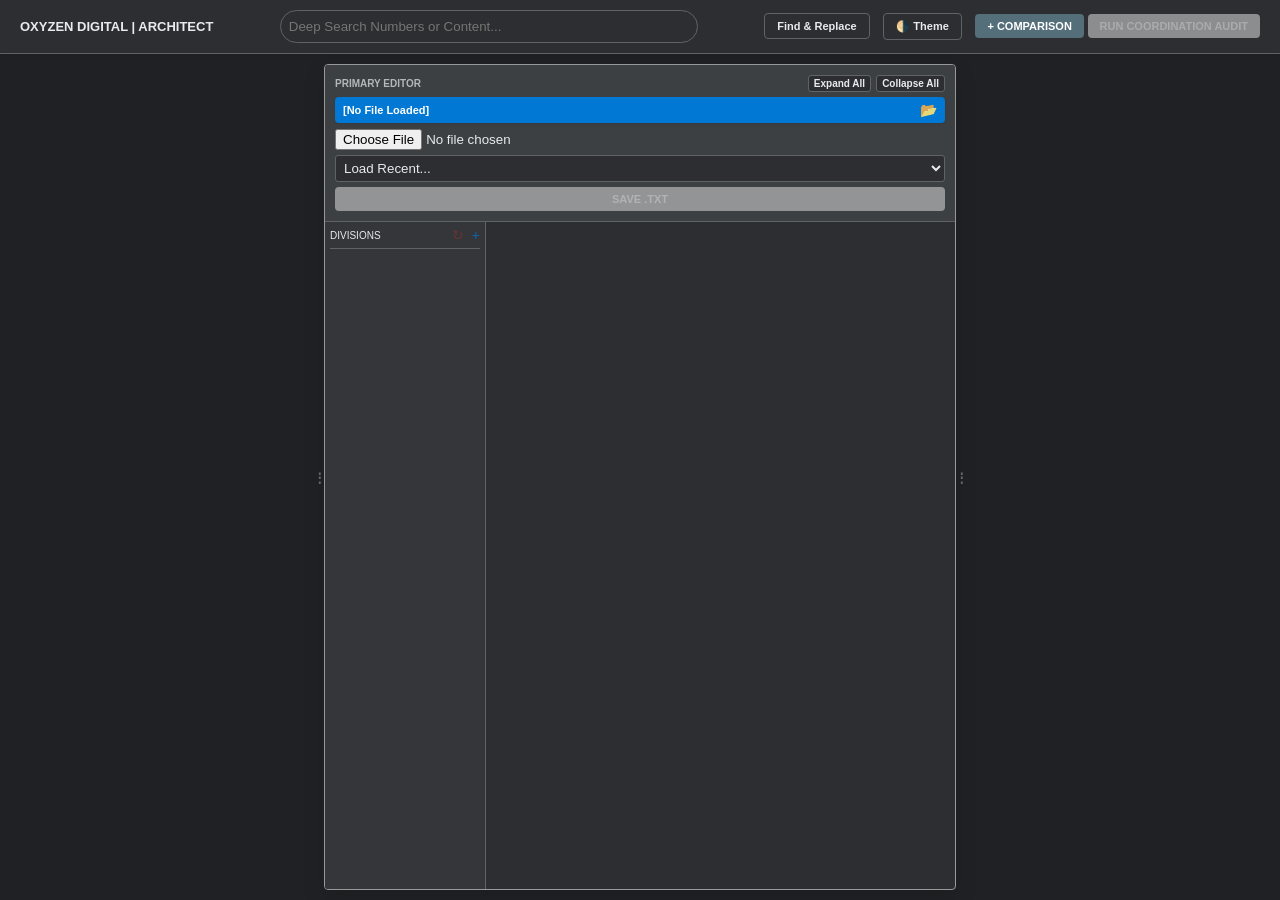
==== commit 53a0379c: "updated Keynote File Editor to be a bit more user friendly and easy to use." ====
--- a/ODI.extension/ODI.tab/00_ADMIN.panel/Keynote File Editor.pushbutton/ODI Keynotes Editor.html
+++ b/ODI.extension/ODI.tab/00_ADMIN.panel/Keynote File Editor.pushbutton/ODI Keynotes Editor.html
@@ -7,13 +7,13 @@
         :root {
             --ui-font: "Segoe UI", Tahoma, sans-serif;
             --active-blue: #0078d4;
-            --header-dark: #202124;
+            --header-dark: #3a3a3a;
             --audit-success: #2e7d32;
             --caution-orange: #ef6c00;
             
             --bg-app: #cfd8dc;
             --bg-panel: #ffffff;
-            --bg-header: #f8f9fa;
+            --bg-header: #3c3e3f;
             --bg-browser: #eceff1;
             --bg-row: #ffffff;
             --text-main: #000000;
@@ -83,9 +83,14 @@
         }
         
         .row.selected-highlight {
-            background-color: rgba(255, 215, 0, 0.15) !important;
-            border-left-color: #fbc02d !important;
+            background-color: rgba(255, 0, 0, 0.15);
+            border-left-color: #d32f2f !important;
             opacity: 1 !important;
+        }
+
+        .row.is-root.selected-highlight {
+            /* Keep dark background for readability, add border/shadow for selection visibility */
+            box-shadow: inset 0 0 0 1px #d32f2f;
         }
         
         .row.drop-inside { background: rgba(0, 120, 212, 0.15) !important; outline: 2px dashed var(--active-blue); }
@@ -99,7 +104,7 @@
 
         .key-num-input { font-weight: bold; width: 110px; border: 1px solid transparent; background: transparent; color: inherit; outline: none; }
         .key-desc-input { flex-grow: 1; border: 1px solid transparent; background: transparent; color: inherit; outline: none; padding: 2px 5px; }
-        .key-num-input:focus, .key-desc-input:focus { background: var(--bg-row); border-color: var(--active-blue); color: inherit; box-shadow: 0 0 3px rgba(0,0,0,0.2); }
+        .key-num-input:focus, .key-desc-input:focus { background: var(--bg-row); border-color: var(--active-blue); color: var(--text-main); box-shadow: 0 0 3px rgba(0,0,0,0.2); }
 
         .btn { border: none; padding: 6px 12px; cursor: pointer; border-radius: 4px; font-weight: bold; font-size: 11px; }
         .btn:disabled { background: #ccc !important; opacity: 0.6; cursor: not-allowed; }
@@ -135,12 +140,46 @@
         .input-group label { display: block; margin-bottom: 5px; font-size: 11px; opacity: 0.8; }
         .input-group input { width: 100%; padding: 5px; background: var(--bg-row); border: 1px solid var(--border-color); color: var(--text-main); outline: none; box-sizing: border-box; }
         .modal-actions { display: flex; justify-content: flex-end; gap: 10px; margin-top: 15px; }
+
+        /* File Info Box */
+        .file-info-box {
+            background: var(--active-blue);
+            color: #fff;
+            padding: 6px 8px;
+            border-radius: 4px;
+            margin-bottom: 6px;
+            display: flex;
+            align-items: center;
+            justify-content: space-between;
+            box-shadow: 0 1px 3px rgba(0,0,0,0.1);
+        }
+        .file-name { font-weight: bold; font-size: 11px; white-space: nowrap; overflow: hidden; text-overflow: ellipsis; flex: 1; }
+        .locate-btn { cursor: pointer; margin-left: 8px; font-size: 14px; opacity: 0.9; line-height: 1; }
+        .locate-btn:hover { opacity: 1; transform: scale(1.1); }
+
+        /* Toast Notification */
+        .toast {
+            position: fixed;
+            bottom: 20px;
+            left: 50%;
+            transform: translateX(-50%);
+            background: var(--header-dark);
+            color: #fff;
+            padding: 10px 20px;
+            border-radius: 5px;
+            z-index: 10000;
+            opacity: 0;
+            transition: opacity 0.5s, bottom 0.5s;
+            pointer-events: none;
+        }
+        .toast.show { opacity: 1; bottom: 40px; }
     </style>
 </head>
 <body>
 
 <div class="app-wrapper">
     <div id="tooltip"></div>
+    <div id="toast-notification" class="toast"></div>
     <div class="toolbar">
         <div style="font-weight: bold;">OXYZEN DIGITAL | ARCHITECT</div>
         <input type="text" id="globalSearch" placeholder="Deep Search Numbers or Content..." onkeyup="ViewModel.search(this.value)" style="width:400px; padding:8px; border:1px solid var(--border-color); background:var(--bg-panel); color:var(--text-main); border-radius:20px; outline:none;">
@@ -191,6 +230,7 @@
     // 1. Data Store (The Content)
     // Structure: { [paneId]: Array<[Key, Description, ParentKey]> }
     panes: {}, 
+    paneMeta: {}, // { [paneId]: { filePath: String } }
 
     // 2. UI State (The Interface)
     ui: {
@@ -210,6 +250,7 @@
     // --- State Helpers ---
     registerPane(id, isPrimary = false) {
         this.panes[id] = null;
+        this.paneMeta[id] = { filePath: null };
         this.ui.dirtyStatus[id] = false;
         if (isPrimary) this.ui.primaryPaneId = id;
     },
@@ -236,11 +277,11 @@
         if (this.ui.darkMode) document.documentElement.setAttribute('data-theme', 'dark');
     },
 
-    addRecentFile(name, content) {
+    addRecentFile(name, path, content) {
         // Remove existing if present to move to top
         this.recentFiles = this.recentFiles.filter(f => f.name !== name);
         // Add to front
-        this.recentFiles.unshift({ name, content, date: new Date().toLocaleString() });
+        this.recentFiles.unshift({ name, path, content, date: new Date().toLocaleString() });
         // Limit to 5
         if (this.recentFiles.length > 5) this.recentFiles.pop();
         localStorage.setItem('odi-recent-files', JSON.stringify(this.recentFiles));
@@ -271,9 +312,13 @@
                         <div style="display:flex; gap:5px;">
                             <span class="tool-btn" onclick="ViewModel.toggleAll(${id}, true)" title="Expand All">Expand All</span>
                             <span class="tool-btn" onclick="ViewModel.toggleAll(${id}, false)" title="Collapse All">Collapse All</span>
+                            ${!isPrimary ? `<span class="tool-btn" style="color:#d32f2f" onclick="ViewModel.removePane(${id})" title="Close Pane">✕</span>` : ''}
                         </div>
                     </div>
-                    <div id="current-file-${id}" style="font-size:11px; font-weight:bold; color:var(--active-blue); margin-bottom:4px; white-space:nowrap; overflow:hidden; text-overflow:ellipsis;">[No File Loaded]</div>
+                    <div class="file-info-box">
+                        <span id="current-file-${id}" class="file-name">[No File Loaded]</span>
+                        <span class="locate-btn" onclick="ViewModel.locateFile(${id})" title="Locate in Explorer">📂</span>
+                    </div>
                     <input type="file" id="file-${id}" onchange="ViewModel.handleFileSelect(this, ${id})" style="display:block; width:100%;" title="Load a keynote .txt file">
                     <select id="recent-${id}" onchange="ViewModel.loadRecent(this, ${id})" style="display:block; width:100%; margin-top:5px; padding:4px; border:1px solid var(--border-color); background:var(--bg-panel); color:var(--text-main); border-radius:3px;" title="Load a recently opened file">
                         <option value="">Load Recent...</option>
@@ -313,6 +358,46 @@
         return id;
     },
 
+    showToast(message) {
+        const toast = document.getElementById('toast-notification');
+        toast.innerText = message;
+        toast.classList.add('show');
+        setTimeout(() => {
+            toast.classList.remove('show');
+        }, 3000);
+    },
+
+    locateFile(id) {
+        const meta = AppState.paneMeta[id];
+        const path = (meta && meta.filePath) ? meta.filePath : document.getElementById(`current-file-${id}`).innerText;
+        
+        if (!path || path.includes("[No File Loaded]")) return;
+        
+        const isFullPath = path.includes('/') || path.includes('\\');
+        
+        navigator.clipboard.writeText(path).then(() => {
+            this.showToast(isFullPath ? `Full Path copied: ${path}` : `Filename copied (Browser hides full path): ${path}`);
+        }).catch(err => {
+            console.error('Failed to copy filename: ', err);
+            this.showToast('Error copying filename.');
+        });
+    },
+
+    removePane(id) {
+        if (id === AppState.ui.primaryPaneId) {
+            alert("Cannot close the Primary Editor pane.");
+            return;
+        }
+        const pane = document.getElementById(`pane-${id}`);
+        if (pane) pane.remove();
+        delete AppState.panes[id];
+        delete AppState.paneMeta[id];
+        delete AppState.ui.dirtyStatus[id];
+        document.querySelectorAll('.row.audit-match').forEach(r => r.classList.remove('audit-match'));
+        document.querySelectorAll('.row.selected-highlight').forEach(r => r.classList.remove('selected-highlight'));
+        this.validateAuditState();
+    },
+
     toggleAll(id, expand) {
         const tree = document.getElementById(`tree${id}`);
         if (!tree) return;
@@ -342,7 +427,11 @@
         if (fileData) {
             AppState.panes[id] = fileData.content.split(/\r?\n/).map(l => l.split('\t')).filter(a => a.length >= 2);
             this.render(id);
-            document.getElementById(`current-file-${id}`).innerText = fileData.name;
+            
+            const path = fileData.path || fileData.name;
+            AppState.paneMeta[id].filePath = path;
+            this.updateFileInfo(id, fileData.name, path);
+            
             this.validateAuditState();
             document.getElementById(`file-${id}`).value = ""; 
         }
@@ -355,13 +444,25 @@
         const reader = new FileReader();
         reader.onload = (e) => {
             const content = e.target.result;
-            AppState.addRecentFile(file.name, content);
+            
+            // Smart Path Resolution
+            let path = file.path || file.name; // file.path works in some environments (Electron/NW.js), usually undefined in Chrome
+
+            AppState.paneMeta[id].filePath = path;
+            AppState.addRecentFile(file.name, path, content);
             AppState.panes[id] = content.split(/\r?\n/).map(l => l.split('\t')).filter(a => a.length >= 2);
-            document.getElementById(`current-file-${id}`).innerText = file.name;
+            
+            this.updateFileInfo(id, file.name, path);
             this.render(id);
             this.validateAuditState();
         };
         reader.readAsText(file);
+    },
+
+    updateFileInfo(id, name, path) {
+        const el = document.getElementById(`current-file-${id}`);
+        el.innerText = name;
+        el.title = path; // Show full path on hover
     },
 
     render(id) {
@@ -565,16 +666,59 @@
             return p === (parentKey || "").trim() && k !== excludeKey;
         });
 
+        // Helper to parse key into segments (dot or space)
+        const parseKey = (k) => k.split(/[\.\s]+/);
+        const joinChar = (k) => k.includes('.') ? '.' : ' ';
+
         if (siblings.length === 0) {
-            // No siblings? If root, default 01. If child, Parent.01
-            return parentKey ? `${parentKey}.01` : "01";
-        }
-        // Try to increment the last sibling's key
+            // Case: First Child - Try to adapt dragged key to new parent structure
+            if (excludeKey && parentKey) {
+                const pParts = parseKey(parentKey);
+                const kParts = parseKey(excludeKey);
+                const sep = joinChar(parentKey);
+                
+                // Scenario A: Deeper Level (e.g. Parent "10", Child "10.01")
+                if (kParts.length > pParts.length) {
+                    // Append the suffix from the dragged key to the new parent
+                    const suffix = kParts.slice(pParts.length).join(sep);
+                    if (suffix) return parentKey + sep + suffix;
+                }
+                
+                // Scenario B: Same Level / Division Change (e.g. Parent "09 00 00", Dragged "08 10 00")
+                // Intent: Become "09 10 00"
+                if (kParts.length === pParts.length && kParts.length > 0) {
+                    // Heuristic: If first segment differs (Division change), adopt new parent's division
+                    if (pParts[0] !== kParts[0]) {
+                        const newParts = [...kParts];
+                        newParts[0] = pParts[0];
+                        return newParts.join(sep);
+                    }
+                }
+            }
+            // Fallback default
+            return parentKey ? (parentKey.includes(' ') ? `${parentKey} 01` : `${parentKey}.01`) : "01";
+        }
+        
+        // Sort siblings to find the true last key (ensure numerical order)
+        siblings.sort((a, b) => a[0].localeCompare(b[0], undefined, { numeric: true, sensitivity: 'base' }));
+
         const lastKey = siblings[siblings.length - 1][0].trim();
         const match = lastKey.match(/(\d+)$/); // Find trailing number
         if (match) {
             const numStr = match[1];
-            const nextNum = parseInt(numStr) + 1;
+            let step = 1;
+            
+            // Detect Step Size (e.g. 10, 20 -> 30)
+            if (siblings.length >= 2) {
+                const prevKey = siblings[siblings.length - 2][0].trim();
+                const prevMatch = prevKey.match(/(\d+)$/);
+                if (prevMatch) {
+                    const diff = parseInt(numStr) - parseInt(prevMatch[1]);
+                    if (diff > 0) step = diff;
+                }
+            }
+
+            const nextNum = parseInt(numStr) + step;
             // Reassemble key preserving padding
             return lastKey.substring(0, match.index) + nextNum.toString().padStart(numStr.length, '0');
         }
@@ -628,6 +772,45 @@
         AppState.setDirty(id, true); this.render(id);
     },
 
+    // Helper to get the last logically ordered sibling key under a parent
+    // This will be used to compare against the draggedKey
+    getLastLogicalSiblingKey(paneId, parentKey, excludeKey = null) {
+        const siblings = AppState.panes[paneId].filter(r => {
+            const p = (r[2] || "").trim();
+            const k = r[0].trim();
+            return p === (parentKey || "").trim() && k !== excludeKey;
+        });
+        if (siblings.length === 0) return null;
+        siblings.sort((a, b) => a[0].localeCompare(b[0], undefined, { numeric: true, sensitivity: 'base' }));
+        return siblings[siblings.length - 1][0].trim();
+    },
+
+    isKeyCompatibleWithParent(key, parentKey) {
+        if (!parentKey) return true; // Root level, always compatible
+        
+        const k = key.trim();
+        const p = parentKey.trim();
+
+        // Direct child: key starts with parentKey.
+        if (k.startsWith(p + ".") || k.startsWith(p + " ")) return true;
+
+        // CSI / MasterFormat Logic (Significant Digits)
+        // e.g. Parent "03 00 00" (Sig: 03) is compatible with "03 10 00"
+        const getSig = (str) => {
+            const parts = str.split(/[\.\s]+/);
+            const sig = [];
+            for (let part of parts) {
+                if (parseInt(part) !== 0) sig.push(part);
+                else break; 
+            }
+            return sig.join(str.includes('.') ? '.' : ' ');
+        };
+        
+        const pSig = getSig(p);
+        if (pSig && k.startsWith(pSig)) return true;
+
+        return false;
+    },
     copyChildren(srcId, targetId, srcParentKey, targetParentKey) {
         const children = AppState.panes[srcId].filter(r => (r[2] || "").trim() === srcParentKey);
         children.forEach(child => {
@@ -720,14 +903,49 @@
                     if (targetItem) newParent = (targetItem[2] || "").trim();
                 }
 
+                // Calculate Suggested Key (Next Logical in Target)
+                const exclude = (srcId === id) ? draggedKey : null;
+                const suggested = this.suggestNextKey(id, newParent, exclude);
+                
+                // Check if draggedKey is already present in target pane
+                const draggedKeyExistsInTarget = this.checkKeyExists(id, draggedKey);
+
+                let autoAccept = false;
+                if (!draggedKeyExistsInTarget) { // Only auto-accept if key is not already taken
+                    const lastLogicalSiblingKey = this.getLastLogicalSiblingKey(id, newParent, exclude);
+                    
+                    // Check if the draggedKey is structurally compatible with the new parent
+                    const isCompatible = this.isKeyCompatibleWithParent(draggedKey, newParent);
+
+                    if (isCompatible) {
+                        if (lastLogicalSiblingKey === null) {
+                            // No siblings, so it's the first child, and compatible. Auto-accept.
+                            autoAccept = true;
+                        } else {
+                            // Has siblings. Auto-accept if it's numerically greater than the last sibling.
+                            const comparison = draggedKey.localeCompare(lastLogicalSiblingKey, undefined, { numeric: true, sensitivity: 'base' });
+                            autoAccept = (comparison > 0);
+                        }
+                    }
+                }
+
                 // CASE A: Internal Move (Re-parenting within Primary)
                 if (srcId === id) {
-                    const suggested = this.suggestNextKey(id, newParent, draggedKey);
-                    const finalKey = prompt(`Move '${draggedKey}' to parent '${newParent || "ROOT"}'?\n\nConfirm or Edit New Key:`, suggested);
-                    
-                    if (finalKey) {
-                        if (finalKey !== draggedKey && this.checkKeyExists(id, finalKey)) return alert("Key already exists!");
-                        this.updateKeyAndParent(id, draggedKey, finalKey, newParent);
+                    if (autoAccept) {
+                        this.updateKeyAndParent(id, draggedKey, draggedKey, newParent);
+                    } else {
+                        const hasChildren = AppState.panes[id].some(r => (r[2] || "").trim() === draggedKey);
+                        let moveMessage = `Move '${draggedKey}' to parent '${newParent || "ROOT"}'?`;
+                        if (hasChildren) {
+                            moveMessage = `Move section '${draggedKey}' and all its children to parent '${newParent || "ROOT"}'?`;
+                        }
+                        moveMessage += `\n\nConfirm or Edit New Key:`; // Always prompt with suggested if not auto-accepted
+                        const finalKey = prompt(moveMessage, suggested);
+                        
+                        if (finalKey) {
+                            if (finalKey !== draggedKey && this.checkKeyExists(id, finalKey)) return alert("Key already exists!");
+                            this.updateKeyAndParent(id, draggedKey, finalKey, newParent);
+                        }
                     }
                 }
                 // CASE B: Cross-Pane Copy (Reference -> Primary)
@@ -735,11 +953,12 @@
                     const srcItem = AppState.panes[srcId].find(r => r[0].trim() === draggedKey);
                     if (!srcItem) return;
                     
-                    // Suggest Key (Check for collision in target)
-                    let suggested = draggedKey;
-                    if (this.checkKeyExists(id, suggested)) suggested = this.suggestNextKey(id, newParent);
-
-                    const finalKey = prompt(`Copy '${draggedKey}' from Reference?\nParent: '${newParent || "ROOT"}'\n\nConfirm Key:`, suggested);
+                    let finalKey = null;
+                    if (autoAccept) {
+                        finalKey = draggedKey;
+                    } else {
+                        finalKey = prompt(`Copy '${draggedKey}' from Reference?\nParent: '${newParent || "ROOT"}'\n\nConfirm Key:`, suggested);
+                    }
                     
                     if (finalKey) {
                         if (this.checkKeyExists(id, finalKey)) return alert("Key already exists in target!");
@@ -747,8 +966,9 @@
                         // Add Item
                         AppState.panes[id].push([finalKey, srcItem[1], newParent]);
                         
-                        // Optional Deep Copy
-                        if (confirm(`Copy children of '${draggedKey}' as well?`)) {
+                        // Auto-copy children if it's a section (Has children in source)
+                        const hasChildren = AppState.panes[srcId].some(r => (r[2] || "").trim() === draggedKey);
+                        if (hasChildren) {
                             this.copyChildren(srcId, id, draggedKey, finalKey);
                         }
 
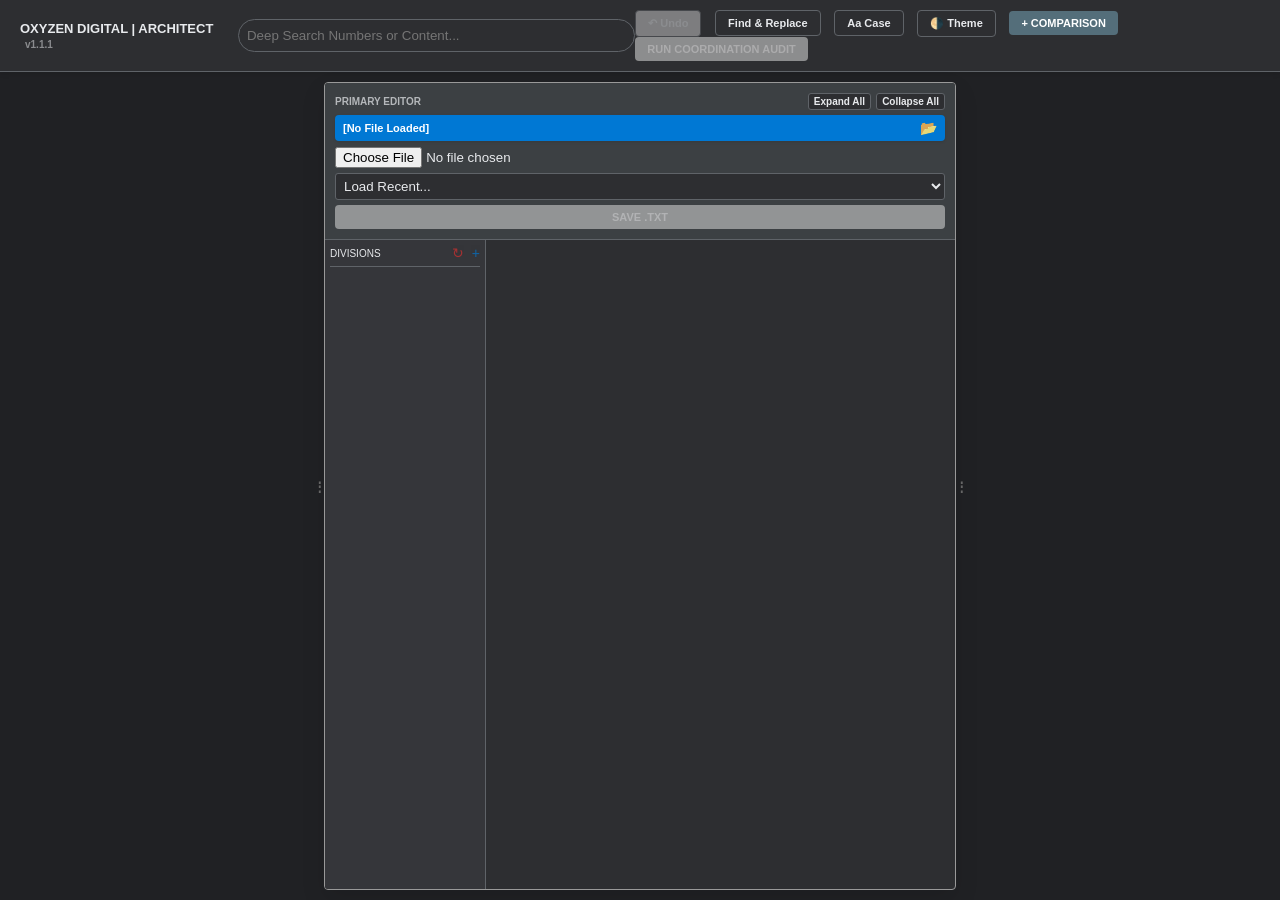
==== commit 60e81255: "Drag and Drop features in Keynote Editor has been updated" ====
--- a/ODI.extension/ODI.tab/00_ADMIN.panel/Keynote File Editor.pushbutton/ODI Keynotes Editor.html
+++ b/ODI.extension/ODI.tab/00_ADMIN.panel/Keynote File Editor.pushbutton/ODI Keynotes Editor.html
@@ -2,7 +2,7 @@
 <html lang="en">
 <head>
     <meta charset="UTF-8">
-    <title>Oxyzen Digital | Keynote Master Architect</title>
+    <title>Oxyzen Digital | Keynote Master Architect v1.1.1</title>
     <style>
         :root {
             --ui-font: "Segoe UI", Tahoma, sans-serif;
@@ -65,7 +65,7 @@
         
         .header-icon { font-size: 14px; cursor: pointer; opacity: 0.7; transition: opacity 0.2s; user-select: none; }
         .header-icon:hover { opacity: 1; }
-        .header-icon.disabled { opacity: 0.3; cursor: default; pointer-events: none; }
+        .header-icon.disabled { opacity: 0.3; cursor: not-allowed; }
         .icon-red { color: #d32f2f; }
         .icon-blue { color: var(--active-blue); }
 
@@ -93,9 +93,14 @@
             box-shadow: inset 0 0 0 1px #d32f2f;
         }
         
-        .row.drop-inside { background: rgba(0, 120, 212, 0.15) !important; outline: 2px dashed var(--active-blue); }
-        .row.drop-above { border-top: 2px solid var(--active-blue); }
-        .row.drop-below { border-bottom: 2px solid var(--active-blue); }
+        .row.drop-inside { background: rgba(0, 120, 212, 0.25) !important; outline: 2px dashed var(--active-blue); }
+        .row.drop-above { border-top: 3px solid var(--caution-orange); background: linear-gradient(to bottom, rgba(239, 108, 0, 0.2), transparent); }
+        .row.drop-below { border-bottom: 3px solid var(--caution-orange); background: linear-gradient(to top, rgba(239, 108, 0, 0.2), transparent); }
+        .row.drop-merge { 
+            background: repeating-linear-gradient(45deg, rgba(76, 175, 80, 0.1), rgba(76, 175, 80, 0.1) 10px, rgba(76, 175, 80, 0.2) 10px, rgba(76, 175, 80, 0.2) 20px) !important; 
+            outline: 2px dashed #2e7d32; 
+            border-color: #2e7d32 !important; 
+        }
 
         .lvl-container { display: flex; flex-direction: column; padding-left: 12px; border-left: 1px solid var(--border-light); margin-left: 4px; }
         .toggle { width: 15px; cursor: pointer; font-size: 9px; display: inline-block; transition: transform 0.2s; user-select: none; }
@@ -181,10 +186,12 @@
     <div id="tooltip"></div>
     <div id="toast-notification" class="toast"></div>
     <div class="toolbar">
-        <div style="font-weight: bold;">OXYZEN DIGITAL | ARCHITECT</div>
+        <div style="font-weight: bold;">OXYZEN DIGITAL | ARCHITECT <span style="font-size:10px; opacity:0.5; margin-left:5px;">v1.1.1</span></div>
         <input type="text" id="globalSearch" placeholder="Deep Search Numbers or Content..." onkeyup="ViewModel.search(this.value)" style="width:400px; padding:8px; border:1px solid var(--border-color); background:var(--bg-panel); color:var(--text-main); border-radius:20px; outline:none;">
         <div>
+            <button id="undoBtn" class="btn" style="background:transparent; border:1px solid var(--border-color); color:var(--text-main); margin-right:10px; opacity:0.5;" disabled onclick="AppState.undo()" title="Undo last action">↶ Undo</button>
             <button class="btn" style="background:transparent; border:1px solid var(--border-color); color:var(--text-main); margin-right:10px;" onclick="ViewModel.openFindReplace()" title="Find and Replace text in descriptions">Find & Replace</button>
+            <button class="btn" style="background:transparent; border:1px solid var(--border-color); color:var(--text-main); margin-right:10px;" onclick="ViewModel.openChangeCase()" title="Change text case (Upper, Lower, Title, Sentence)">Aa Case</button>
             <button class="btn" style="background:transparent; border:1px solid var(--border-color); color:var(--text-main); margin-right:10px;" onclick="AppState.toggleDarkMode()" title="Toggle Light/Dark Theme">🌗 Theme</button>
             <button class="btn" style="background:#546e7a; color:white;" onclick="ViewModel.addPane()" title="Add a secondary pane for file comparison">+ COMPARISON</button>
             <button id="auditBtn" class="btn" style="background:var(--active-blue); color:white;" disabled onclick="ViewModel.runAudit()" title="Highlight rows with matching descriptions across panes">RUN COORDINATION AUDIT</button>
@@ -209,6 +216,32 @@
             </div>
         </div>
     </div>
+
+    <div id="changeCaseModal" class="modal hidden">
+        <div class="modal-content">
+            <h3 style="margin-top:0; margin-bottom:15px;">Change Text Case</h3>
+            <div class="input-group">
+                <label>Scope:</label>
+                <select id="caseScope" style="width:100%; padding:5px; background:var(--bg-row); color:var(--text-main); border:1px solid var(--border-color);">
+                    <option value="global">Entire File</option>
+                    <option value="selected">Selected Section & Children</option>
+                </select>
+            </div>
+            <div class="input-group">
+                <label>Target Format:</label>
+                <select id="caseType" style="width:100%; padding:5px; background:var(--bg-row); color:var(--text-main); border:1px solid var(--border-color);">
+                    <option value="upper">UPPERCASE</option>
+                    <option value="lower">lowercase</option>
+                    <option value="title">Title Case</option>
+                    <option value="sentence">Sentence case</option>
+                </select>
+            </div>
+            <div class="modal-actions">
+                <button class="btn" style="background:transparent; border:1px solid var(--border-color); color:var(--text-main);" onclick="ViewModel.closeChangeCase()">Cancel</button>
+                <button class="btn btn-save" style="width:auto;" onclick="ViewModel.executeChangeCase()">Apply</button>
+            </div>
+        </div>
+    </div>
 </div>
 
 <script>
@@ -230,6 +263,7 @@
     // 1. Data Store (The Content)
     // Structure: { [paneId]: Array<[Key, Description, ParentKey]> }
     panes: {}, 
+    history: [], // Undo Stack
     paneMeta: {}, // { [paneId]: { filePath: String } }
 
     // 2. UI State (The Interface)
@@ -259,12 +293,6 @@
         this.ui.dirtyStatus[id] = status;
         const btn = document.getElementById(`save-${id}`);
         if (btn) btn.disabled = !status;
-        
-        // Handle renumber button state
-        if (id === this.ui.primaryPaneId) {
-            const renumBtn = document.getElementById('renum-btn');
-            if (renumBtn) renumBtn.classList.toggle('disabled', !status);
-        }
     },
 
     toggleDarkMode() {
@@ -293,6 +321,34 @@
             const sel = document.getElementById(`recent-${id}`);
             if (sel) ViewModel.renderRecentList(sel);
         });
+    },
+
+    snapshot() {
+        const state = {
+            panes: JSON.parse(JSON.stringify(this.panes)),
+            dirtyStatus: JSON.parse(JSON.stringify(this.ui.dirtyStatus))
+        };
+        this.history.push(state);
+        if (this.history.length > 50) this.history.shift();
+        this.updateUndoUI();
+    },
+
+    undo() {
+        if (this.history.length === 0) return;
+        const prevState = this.history.pop();
+        this.panes = prevState.panes;
+        this.ui.dirtyStatus = prevState.dirtyStatus;
+        Object.keys(this.ui.dirtyStatus).forEach(id => this.setDirty(id, this.ui.dirtyStatus[id]));
+        Object.keys(this.panes).forEach(id => ViewModel.render(id));
+        this.updateUndoUI();
+    },
+
+    updateUndoUI() {
+        const btn = document.getElementById('undoBtn');
+        if (btn) {
+            btn.disabled = this.history.length === 0;
+            btn.style.opacity = this.history.length === 0 ? 0.5 : 1;
+        }
     }
 };
 
@@ -331,7 +387,7 @@
                             <div class="browser-header">
                                 <span>DIVISIONS</span>
                                 <div style="display:flex; gap:8px;">
-                                    <span id="renum-btn" class="header-icon icon-red disabled" onclick="ViewModel.renumber(${id})" title="Renumber Sequence">&#x21bb;</span>
+                                    <span id="renum-btn" class="header-icon icon-red" onclick="ViewModel.renumber(${id})" title="Renumber Sequence">&#x21bb;</span>
                                     <span class="header-icon icon-blue" onclick="ViewModel.addDivision(${id})" title="Add Division">+</span>
                                 </div>
                             </div>
@@ -552,6 +608,7 @@
     },
 
     updateData(id, key, col, val) {
+        AppState.snapshot();
         AppState.panes[id].forEach(r => {
             if (r[0].trim() === key) r[col] = val;
             if (col === 0 && r[2]?.trim() === key) r[2] = val;
@@ -630,6 +687,7 @@
     deleteItem(id, key) {
         if (!confirm(`Are you sure you want to delete '${key}'?\n(This will also delete all child items)`)) return;
 
+        AppState.snapshot();
         const toDelete = new Set([key]);
         let foundNew = true;
         while (foundNew) {
@@ -648,11 +706,26 @@
         this.render(id);
     },
 
+    addDivision(id) {
+        const key = prompt("Enter New Division Key (e.g. 'SHEET-NOTES'):");
+        if (!key) return;
+        if (this.checkKeyExists(id, key)) return alert("Key already exists!");
+        
+        const desc = prompt("Enter Description:", "New Division");
+        if (desc === null) return;
+        
+        AppState.snapshot();
+        AppState.panes[id].push([key, desc, ""]);
+        AppState.setDirty(id, true);
+        this.render(id);
+    },
+
     addSibling(id, key, parent) {
         const suggested = this.suggestNextKey(id, parent);
         const newKey = prompt("Add Sibling - Enter Key Number:", suggested);
         if (newKey) {
             if (this.checkKeyExists(id, newKey)) return alert("Key already exists!");
+            AppState.snapshot();
             AppState.panes[id].push([newKey, "New Sibling Item", parent]);
             AppState.setDirty(id, true); this.render(id);
         }
@@ -760,14 +833,99 @@
     },
 
     renumber(id) {
-        const pk = prompt("Target Parent Key to sequence children (e.g. 22 11 16):");
-        if (!pk) return;
+        const selectedRow = document.querySelector(`#tree${id} .row.selected-highlight`);
+        if (!selectedRow) {
+            alert("Please select a parent section in the tree to renumber.");
+            return;
+        }
+        const pk = selectedRow.getAttribute('data-key').trim();
+
+        // CSI Check: Alert if it looks like MasterFormat (e.g. 03 10 00)
+        if (/^\d{2}[\s\.]\d{2}/.test(pk)) {
+            alert("Action Cancelled: CSI MasterFormat sections should not be auto-renumbered.");
+            return;
+        }
+
+        if (!confirm(`Renumber all children of '${pk}'?\nThis will overwrite existing keys.`)) return;
+
+        AppState.snapshot();
         const children = AppState.panes[id].filter(r => r[2]?.trim() === pk);
+        if (children.length === 0) {
+            alert("No children found for this parent key.");
+            return;
+        }
+
+        // Determine Format Logic (Intuition)
+        let format = "01";
+        let sep = ".";
+        
+        const firstChildKey = children[0][0].trim();
+        let suffix = firstChildKey;
+        
+        if (firstChildKey.startsWith(pk)) {
+            const remainder = firstChildKey.substring(pk.length);
+            const match = remainder.match(/^([\.\s]+)(.*)/);
+            if (match) {
+                sep = match[1];
+                suffix = match[2];
+            } else if (remainder.length > 0) {
+                suffix = remainder;
+                sep = "";
+            }
+        }
+
+        if (/^\d+$/.test(suffix)) {
+            if (suffix.length > 1 && suffix.startsWith('0')) format = "01";
+            else format = "1";
+        } else if (/^[A-Z]$/.test(suffix)) {
+            format = "A";
+        } else if (/^[A-Z]+\d+$/.test(suffix)) {
+            const match = suffix.match(/^([A-Z]+)(\d+)$/);
+            format = match[1] + (match[2].startsWith('0') && match[2].length > 1 ? "01" : "1");
+        } else {
+            const userFmt = prompt(`Detected mixed/unknown format (e.g. '${suffix}').\nEnter start sequence (e.g. '01', '1', 'A', 'A1'):`, "01");
+            if (!userFmt) return;
+            format = userFmt;
+        }
+
         children.forEach((c, i) => {
             const old = c[0].trim();
-            const newK = `${pk}.${(i + 1).toString().padStart(2, '0')}`;
-            c[0] = newK;
-            AppState.panes[id].forEach(r => { if(r[2]?.trim() === old) r[2] = newK; });
+            let newSuffix = "";
+            const idx = i + 1;
+
+            if (format === "01") {
+                newSuffix = idx.toString().padStart(2, '0');
+            } else if (format === "1") {
+                newSuffix = idx.toString();
+            } else if (format === "A") {
+                const getAlpha = (n) => {
+                    let s = "";
+                    while (n > 0) {
+                        let rem = (n - 1) % 26;
+                        s = String.fromCharCode(65 + rem) + s;
+                        n = Math.floor((n - 1) / 26);
+                    }
+                    return s;
+                };
+                newSuffix = getAlpha(idx);
+            } else {
+                const match = format.match(/^([A-Z]+)(\d+)$/);
+                if (match) {
+                    const pfx = match[1];
+                    const numTemplate = match[2];
+                    const isPadded = numTemplate.startsWith('0');
+                    const len = Math.max(numTemplate.length, 2); 
+                    newSuffix = pfx + (isPadded ? idx.toString().padStart(len, '0') : idx.toString());
+                } else {
+                    newSuffix = idx.toString().padStart(2, '0');
+                }
+            }
+
+            const newK = `${pk}${sep}${newSuffix}`;
+            if (old !== newK) {
+                c[0] = newK;
+                AppState.panes[id].forEach(r => { if(r[2]?.trim() === old) r[2] = newK; });
+            }
         });
         AppState.setDirty(id, true); this.render(id);
     },
@@ -826,8 +984,8 @@
             
             if (!this.checkKeyExists(targetId, newK)) {
                 AppState.panes[targetId].push([newK, child[1], targetParentKey]);
-                this.copyChildren(srcId, targetId, k, newK);
-            }
+            }
+            this.copyChildren(srcId, targetId, k, newK);
         });
     },
 
@@ -860,9 +1018,24 @@
             e.preventDefault(); e.stopPropagation();
             
             // 1. Restrict Drop to Primary Pane Only (Modify Primary Only)
-            if (id !== AppState.ui.primaryPaneId) {
+            if (String(id) !== String(AppState.ui.primaryPaneId)) {
                 e.dataTransfer.dropEffect = 'none';
                 return;
+            }
+
+            // Check for Merge Condition
+            const srcId = AppState.drag.sourcePaneId;
+            const draggedKey = AppState.drag.key;
+            let isMergePrediction = false;
+
+            if (srcId && String(srcId) !== String(id) && draggedKey) {
+                 const existing = AppState.panes[id].find(r => r[0].trim() === draggedKey);
+                 if (existing) {
+                     const srcItem = AppState.panes[srcId].find(r => r[0].trim() === draggedKey);
+                     if (srcItem && srcItem[1].trim().toLowerCase() === existing[1].trim().toLowerCase()) {
+                         isMergePrediction = true;
+                     }
+                 }
             }
 
             const rect = row.getBoundingClientRect();
@@ -870,30 +1043,33 @@
             const h = rect.height;
             
             // Clear classes
-            row.classList.remove('drop-above', 'drop-below', 'drop-inside');
-            
-            // Determine Zone: Top 25% (Above), Bottom 25% (Below), Middle (Inside)
-            if (relY < h * 0.25) row.classList.add('drop-above');
-            else if (relY > h * 0.75) row.classList.add('drop-below');
-            else row.classList.add('drop-inside');
+            row.classList.remove('drop-above', 'drop-below', 'drop-inside', 'drop-merge');
+            
+            if (isMergePrediction) {
+                row.classList.add('drop-merge');
+            } else {
+                if (relY < h * 0.25) row.classList.add('drop-above');
+                else if (relY > h * 0.75) row.classList.add('drop-below');
+                else row.classList.add('drop-inside');
+            }
         };
 
-        row.ondragleave = () => row.classList.remove('drop-above', 'drop-below', 'drop-inside');
+        row.ondragleave = () => row.classList.remove('drop-above', 'drop-below', 'drop-inside', 'drop-merge');
         
         row.ondrop = (e) => {
             e.preventDefault(); e.stopPropagation(); 
             
             // 1. Restrict Drop to Primary Pane Only
-            if (id !== AppState.ui.primaryPaneId) return;
+            if (String(id) !== String(AppState.ui.primaryPaneId)) return;
 
             const zone = row.classList.contains('drop-above') ? 'above' : 
                          row.classList.contains('drop-below') ? 'below' : 'inside';
-            row.classList.remove('drop-above', 'drop-below', 'drop-inside');
+            row.classList.remove('drop-above', 'drop-below', 'drop-inside', 'drop-merge');
 
             const srcId = AppState.drag.sourcePaneId;
             const draggedKey = AppState.drag.key;
 
-            if (draggedKey && (srcId === id ? draggedKey !== key : true)) {
+            if (draggedKey && (String(srcId) === String(id) ? draggedKey !== key : true)) {
                 // Determine New Parent based on Zone
                 let newParent = "";
                 if (zone === 'inside') newParent = key; // Become child
@@ -903,78 +1079,63 @@
                     if (targetItem) newParent = (targetItem[2] || "").trim();
                 }
 
-                // Calculate Suggested Key (Next Logical in Target)
-                const exclude = (srcId === id) ? draggedKey : null;
-                const suggested = this.suggestNextKey(id, newParent, exclude);
-                
-                // Check if draggedKey is already present in target pane
-                const draggedKeyExistsInTarget = this.checkKeyExists(id, draggedKey);
-
-                let autoAccept = false;
-                if (!draggedKeyExistsInTarget) { // Only auto-accept if key is not already taken
-                    const lastLogicalSiblingKey = this.getLastLogicalSiblingKey(id, newParent, exclude);
-                    
-                    // Check if the draggedKey is structurally compatible with the new parent
-                    const isCompatible = this.isKeyCompatibleWithParent(draggedKey, newParent);
-
-                    if (isCompatible) {
-                        if (lastLogicalSiblingKey === null) {
-                            // No siblings, so it's the first child, and compatible. Auto-accept.
-                            autoAccept = true;
+                // Capture Scroll Position
+                const scrollContainer = document.getElementById(`s${id}`);
+                const savedScrollTop = scrollContainer ? scrollContainer.scrollTop : 0;
+
+                let finalKey = draggedKey;
+                let proceed = true;
+
+                // Check Duplicates (Only for Cross-Pane, as Internal Move preserves key)
+                let isMerge = false;
+                if (String(srcId) !== String(id)) {
+                    const existing = AppState.panes[id].find(r => r[0].trim() === finalKey);
+                    if (existing) {
+                        const srcItem = AppState.panes[srcId].find(r => r[0].trim() === draggedKey);
+                        if (srcItem && srcItem[1].trim().toLowerCase() === existing[1].trim().toLowerCase()) {
+                            isMerge = true;
+                            if (existing[1] !== srcItem[1]) {
+                                existing[1] = srcItem[1]; // Update case/content
+                                AppState.setDirty(id, true);
+                            }
                         } else {
-                            // Has siblings. Auto-accept if it's numerically greater than the last sibling.
-                            const comparison = draggedKey.localeCompare(lastLogicalSiblingKey, undefined, { numeric: true, sensitivity: 'base' });
-                            autoAccept = (comparison > 0);
+                            const suggested = this.suggestNextKey(id, newParent);
+                            finalKey = prompt(`Key '${draggedKey}' already exists in target (Description mismatch).\nEnter new key:`, suggested);
+                            if (!finalKey) proceed = false;
+                            else if (this.checkKeyExists(id, finalKey)) {
+                                alert("Key already exists!");
+                                proceed = false;
+                            }
                         }
                     }
                 }
 
-                // CASE A: Internal Move (Re-parenting within Primary)
-                if (srcId === id) {
-                    if (autoAccept) {
+                if (proceed) {
+                    AppState.snapshot();
+                    if (String(srcId) === String(id)) {
+                        // Internal Move
                         this.updateKeyAndParent(id, draggedKey, draggedKey, newParent);
                     } else {
-                        const hasChildren = AppState.panes[id].some(r => (r[2] || "").trim() === draggedKey);
-                        let moveMessage = `Move '${draggedKey}' to parent '${newParent || "ROOT"}'?`;
-                        if (hasChildren) {
-                            moveMessage = `Move section '${draggedKey}' and all its children to parent '${newParent || "ROOT"}'?`;
-                        }
-                        moveMessage += `\n\nConfirm or Edit New Key:`; // Always prompt with suggested if not auto-accepted
-                        const finalKey = prompt(moveMessage, suggested);
-                        
-                        if (finalKey) {
-                            if (finalKey !== draggedKey && this.checkKeyExists(id, finalKey)) return alert("Key already exists!");
-                            this.updateKeyAndParent(id, draggedKey, finalKey, newParent);
+                        // Cross-Pane Copy
+                        const srcItem = AppState.panes[srcId].find(r => r[0].trim() === draggedKey);
+                        if (srcItem) {
+                            if (!isMerge) {
+                                AppState.panes[id].push([finalKey, srcItem[1], newParent]);
+                            }
+                            
+                            // Copy children
+                            const hasChildren = AppState.panes[srcId].some(r => (r[2] || "").trim() === draggedKey);
+                            if (hasChildren) {
+                                this.copyChildren(srcId, id, draggedKey, finalKey);
+                            }
+
+                            AppState.setDirty(id, true); 
+                            this.render(id);
                         }
                     }
-                }
-                // CASE B: Cross-Pane Copy (Reference -> Primary)
-                else {
-                    const srcItem = AppState.panes[srcId].find(r => r[0].trim() === draggedKey);
-                    if (!srcItem) return;
                     
-                    let finalKey = null;
-                    if (autoAccept) {
-                        finalKey = draggedKey;
-                    } else {
-                        finalKey = prompt(`Copy '${draggedKey}' from Reference?\nParent: '${newParent || "ROOT"}'\n\nConfirm Key:`, suggested);
-                    }
-                    
-                    if (finalKey) {
-                        if (this.checkKeyExists(id, finalKey)) return alert("Key already exists in target!");
-                        
-                        // Add Item
-                        AppState.panes[id].push([finalKey, srcItem[1], newParent]);
-                        
-                        // Auto-copy children if it's a section (Has children in source)
-                        const hasChildren = AppState.panes[srcId].some(r => (r[2] || "").trim() === draggedKey);
-                        if (hasChildren) {
-                            this.copyChildren(srcId, id, draggedKey, finalKey);
-                        }
-
-                        AppState.setDirty(id, true); 
-                        this.render(id);
-                    }
+                    // Restore Scroll Position
+                    if (scrollContainer) setTimeout(() => scrollContainer.scrollTop = savedScrollTop, 0);
                 }
             }
         };
@@ -1019,6 +1180,7 @@
         if (!findText) { alert("Please enter text to find."); return; }
         if (!id || !AppState.panes[id]) return;
 
+        AppState.snapshot();
         let count = 0;
         AppState.panes[id].forEach(r => {
             if (r[1].includes(findText)) {
@@ -1033,7 +1195,82 @@
             alert(`Replaced ${count} occurrences.`);
             this.closeFindReplace();
         } else {
+            AppState.history.pop(); AppState.updateUndoUI();
             alert('No matches found.');
+        }
+    },
+
+    openChangeCase() {
+        document.getElementById('changeCaseModal').classList.remove('hidden');
+    },
+
+    closeChangeCase() {
+        document.getElementById('changeCaseModal').classList.add('hidden');
+    },
+
+    executeChangeCase() {
+        const scope = document.getElementById('caseScope').value;
+        const type = document.getElementById('caseType').value;
+        const id = AppState.ui.primaryPaneId;
+        
+        if (!id || !AppState.panes[id]) return;
+
+        let targetIndices = new Set();
+        
+        if (scope === 'selected') {
+            const selectedRow = document.querySelector(`#tree${id} .row.selected-highlight`);
+            if (!selectedRow) {
+                alert("No section selected. Please select a row first or choose 'Entire File'.");
+                return;
+            }
+            const rootKey = selectedRow.getAttribute('data-key').trim();
+            
+            // Build Parent Map for traversal
+            const childrenMap = {};
+            AppState.panes[id].forEach(r => {
+                const p = (r[2] || "").trim();
+                if (!childrenMap[p]) childrenMap[p] = [];
+                childrenMap[p].push(r[0].trim());
+            });
+
+            const collectKeys = (k) => {
+                let keys = [k];
+                if (childrenMap[k]) childrenMap[k].forEach(childKey => keys = keys.concat(collectKeys(childKey)));
+                return keys;
+            };
+            
+            const keysToUpdate = new Set(collectKeys(rootKey));
+            AppState.panes[id].forEach((r, idx) => { if (keysToUpdate.has(r[0].trim())) targetIndices.add(idx); });
+        } else {
+            AppState.panes[id].forEach((_, idx) => targetIndices.add(idx));
+        }
+
+        AppState.snapshot();
+        let count = 0;
+        targetIndices.forEach(idx => {
+            const r = AppState.panes[id][idx];
+            const oldText = r[1];
+            let newText = oldText;
+            
+            if (type === 'upper') newText = oldText.toUpperCase();
+            else if (type === 'lower') newText = oldText.toLowerCase();
+            else if (type === 'title') newText = oldText.toLowerCase().replace(/\b\w/g, c => c.toUpperCase());
+            else if (type === 'sentence' && oldText.length > 0) newText = oldText.charAt(0).toUpperCase() + oldText.slice(1).toLowerCase();
+            
+            if (newText !== oldText) {
+                r[1] = newText;
+                count++;
+            }
+        });
+
+        if (count > 0) {
+            AppState.setDirty(id, true);
+            this.render(id);
+            alert(`Updated ${count} items.`);
+            this.closeChangeCase();
+        } else {
+            AppState.history.pop(); AppState.updateUndoUI();
+            alert('No changes needed.');
         }
     }
 };
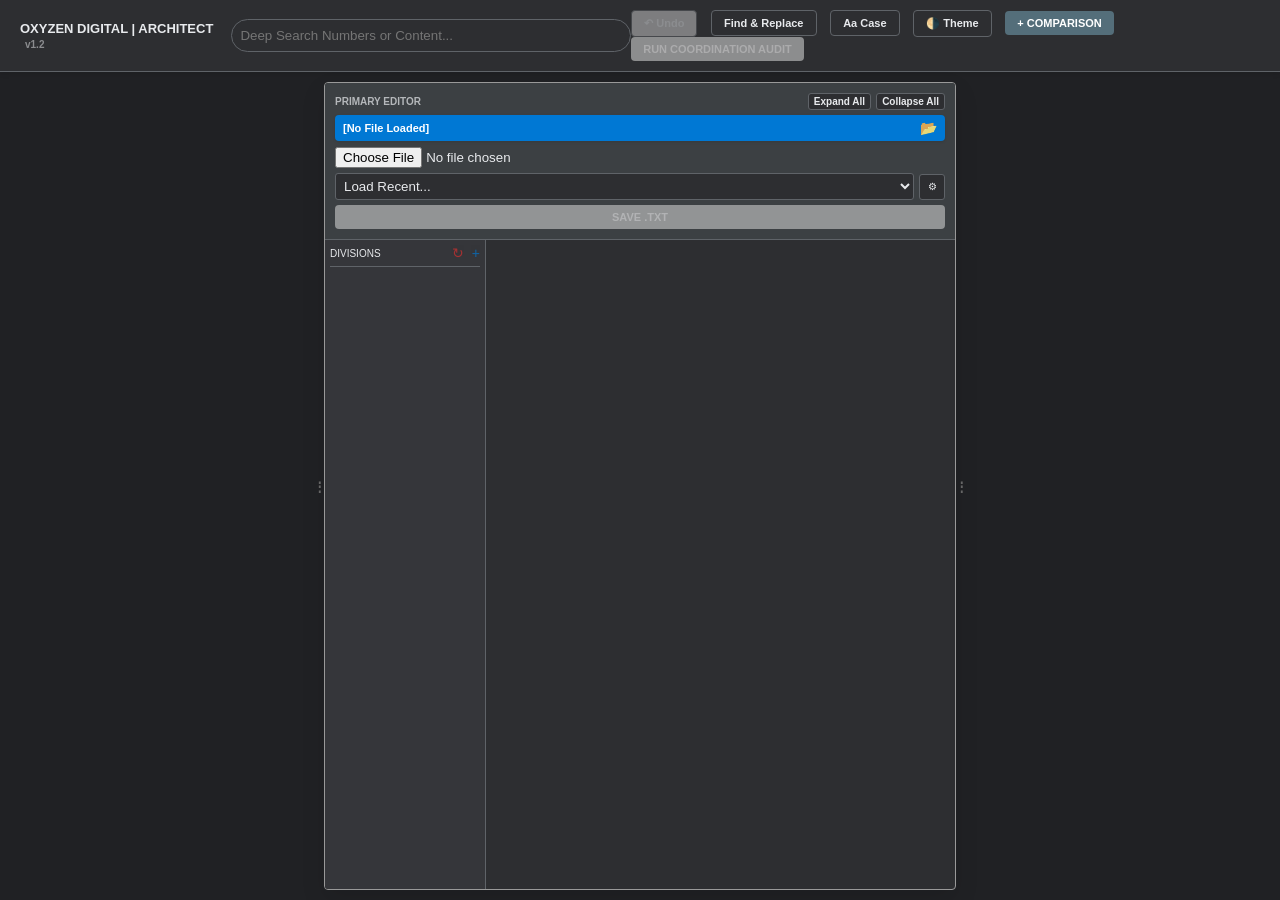
==== commit 8619a948: "Keynote Editor is a bit more relaiable now." ====
--- a/ODI.extension/ODI.tab/00_ADMIN.panel/Keynote File Editor.pushbutton/ODI Keynotes Editor.html
+++ b/ODI.extension/ODI.tab/00_ADMIN.panel/Keynote File Editor.pushbutton/ODI Keynotes Editor.html
@@ -2,7 +2,7 @@
 <html lang="en">
 <head>
     <meta charset="UTF-8">
-    <title>Oxyzen Digital | Keynote Master Architect v1.1.1</title>
+    <title>Oxyzen Digital | Keynote Master Architect v1.2</title>
     <style>
         :root {
             --ui-font: "Segoe UI", Tahoma, sans-serif;
@@ -186,7 +186,7 @@
     <div id="tooltip"></div>
     <div id="toast-notification" class="toast"></div>
     <div class="toolbar">
-        <div style="font-weight: bold;">OXYZEN DIGITAL | ARCHITECT <span style="font-size:10px; opacity:0.5; margin-left:5px;">v1.1.1</span></div>
+        <div style="font-weight: bold;">OXYZEN DIGITAL | ARCHITECT <span style="font-size:10px; opacity:0.5; margin-left:5px;">v1.2</span></div>
         <input type="text" id="globalSearch" placeholder="Deep Search Numbers or Content..." onkeyup="ViewModel.search(this.value)" style="width:400px; padding:8px; border:1px solid var(--border-color); background:var(--bg-panel); color:var(--text-main); border-radius:20px; outline:none;">
         <div>
             <button id="undoBtn" class="btn" style="background:transparent; border:1px solid var(--border-color); color:var(--text-main); margin-right:10px; opacity:0.5;" disabled onclick="AppState.undo()" title="Undo last action">↶ Undo</button>
@@ -217,14 +217,26 @@
         </div>
     </div>
 
+    <div id="manageRecentModal" class="modal hidden">
+        <div class="modal-content" style="width:400px;">
+            <h3 style="margin-top:0; margin-bottom:15px;">Manage Recent Files</h3>
+            <div id="recentListContainer" style="max-height:300px; overflow-y:auto; margin-bottom:15px; border:1px solid var(--border-color); border-radius:3px; background:var(--bg-row);">
+                <!-- Items go here -->
+            </div>
+            <div class="modal-actions">
+                <button class="btn" style="background:transparent; border:1px solid var(--border-color); color:var(--text-main);" onclick="ViewModel.closeManageRecent()">Close</button>
+            </div>
+        </div>
+    </div>
+
     <div id="changeCaseModal" class="modal hidden">
         <div class="modal-content">
             <h3 style="margin-top:0; margin-bottom:15px;">Change Text Case</h3>
             <div class="input-group">
                 <label>Scope:</label>
                 <select id="caseScope" style="width:100%; padding:5px; background:var(--bg-row); color:var(--text-main); border:1px solid var(--border-color);">
+                    <option value="selected">Selected Section & Children</option>
                     <option value="global">Entire File</option>
-                    <option value="selected">Selected Section & Children</option>
                 </select>
             </div>
             <div class="input-group">
@@ -270,6 +282,7 @@
     ui: {
         primaryPaneId: null,     // ID of the main editing pane
         dirtyStatus: {},         // { [paneId]: boolean } - Tracks unsaved changes
+        collapsedKeys: {},       // { [paneId]: Set<string> } - Tracks collapsed nodes
         darkMode: localStorage.getItem('odi-dark-mode') !== 'false',
     },
 
@@ -286,6 +299,7 @@
         this.panes[id] = null;
         this.paneMeta[id] = { filePath: null };
         this.ui.dirtyStatus[id] = false;
+        this.ui.collapsedKeys[id] = new Set();
         if (isPrimary) this.ui.primaryPaneId = id;
     },
 
@@ -326,8 +340,12 @@
     snapshot() {
         const state = {
             panes: JSON.parse(JSON.stringify(this.panes)),
-            dirtyStatus: JSON.parse(JSON.stringify(this.ui.dirtyStatus))
+            dirtyStatus: JSON.parse(JSON.stringify(this.ui.dirtyStatus)),
+            collapsedKeys: {}
         };
+        Object.keys(this.ui.collapsedKeys).forEach(id => {
+            state.collapsedKeys[id] = Array.from(this.ui.collapsedKeys[id]);
+        });
         this.history.push(state);
         if (this.history.length > 50) this.history.shift();
         this.updateUndoUI();
@@ -338,6 +356,10 @@
         const prevState = this.history.pop();
         this.panes = prevState.panes;
         this.ui.dirtyStatus = prevState.dirtyStatus;
+        this.ui.collapsedKeys = {};
+        Object.keys(prevState.collapsedKeys).forEach(id => {
+            this.ui.collapsedKeys[id] = new Set(prevState.collapsedKeys[id]);
+        });
         Object.keys(this.ui.dirtyStatus).forEach(id => this.setDirty(id, this.ui.dirtyStatus[id]));
         Object.keys(this.panes).forEach(id => ViewModel.render(id));
         this.updateUndoUI();
@@ -376,9 +398,10 @@
                         <span class="locate-btn" onclick="ViewModel.locateFile(${id})" title="Locate in Explorer">📂</span>
                     </div>
                     <input type="file" id="file-${id}" onchange="ViewModel.handleFileSelect(this, ${id})" style="display:block; width:100%;" title="Load a keynote .txt file">
-                    <select id="recent-${id}" onchange="ViewModel.loadRecent(this, ${id})" style="display:block; width:100%; margin-top:5px; padding:4px; border:1px solid var(--border-color); background:var(--bg-panel); color:var(--text-main); border-radius:3px;" title="Load a recently opened file">
-                        <option value="">Load Recent...</option>
-                    </select>
+                    <div style="display:flex; gap:5px; margin-top:5px; align-items:center;">
+                        <select id="recent-${id}" onchange="ViewModel.loadRecent(this, ${id})" style="flex:1; padding:4px; border:1px solid var(--border-color); background:var(--bg-panel); color:var(--text-main); border-radius:3px;" title="Load a recently opened file"><option value="">Load Recent...</option></select>
+                        <button class="tool-btn" onclick="ViewModel.openManageRecent()" title="Manage Recent Files" style="height:26px; width:26px; display:flex; align-items:center; justify-content:center;">⚙</button>
+                    </div>
                     <button id="save-${id}" class="btn btn-save" disabled onclick="ViewModel.exportFile(${id})" title="Save changes to a new .txt file">SAVE .TXT</button>
                 </div>
                 <div class="editor-layout">
@@ -449,20 +472,76 @@
         delete AppState.panes[id];
         delete AppState.paneMeta[id];
         delete AppState.ui.dirtyStatus[id];
+        delete AppState.ui.collapsedKeys[id];
         document.querySelectorAll('.row.audit-match').forEach(r => r.classList.remove('audit-match'));
         document.querySelectorAll('.row.selected-highlight').forEach(r => r.classList.remove('selected-highlight'));
         this.validateAuditState();
     },
 
     toggleAll(id, expand) {
-        const tree = document.getElementById(`tree${id}`);
-        if (!tree) return;
-        const nodes = tree.querySelectorAll('.tree-node');
-        nodes.forEach(node => {
-            if (node.querySelector('.toggle')) {
-                node.classList.toggle('collapsed', !expand);
-            }
-        });
+        const set = AppState.ui.collapsedKeys[id];
+        if (expand) {
+            set.clear();
+        } else {
+            if (AppState.panes[id]) {
+                const parents = new Set();
+                AppState.panes[id].forEach(r => {
+                    const p = (r[2] || "").trim();
+                    if (p) parents.add(p);
+                });
+                parents.forEach(p => set.add(p));
+            }
+        }
+        this.render(id);
+    },
+
+    toggleNode(id, key) {
+        const set = AppState.ui.collapsedKeys[id];
+        if (set.has(key)) set.delete(key);
+        else set.add(key);
+        
+        const row = document.querySelector(`#tree${id} .row[data-key="${key}"]`);
+        if (row) {
+            row.closest('.tree-node').classList.toggle('collapsed');
+        }
+    },
+
+    openManageRecent() {
+        this.renderManageRecentList();
+        document.getElementById('manageRecentModal').classList.remove('hidden');
+    },
+
+    closeManageRecent() {
+        document.getElementById('manageRecentModal').classList.add('hidden');
+    },
+
+    renderManageRecentList() {
+        const container = document.getElementById('recentListContainer');
+        container.innerHTML = '';
+        if (AppState.recentFiles.length === 0) {
+            container.innerHTML = '<div style="padding:10px; opacity:0.6; font-style:italic;">No recent files.</div>';
+            return;
+        }
+        
+        AppState.recentFiles.forEach((f, i) => {
+            const row = document.createElement('div');
+            row.style.cssText = 'display:flex; justify-content:space-between; align-items:center; padding:8px; border-bottom:1px solid var(--border-light);';
+            row.innerHTML = `
+                <div style="overflow:hidden; margin-right:10px;">
+                    <div style="font-weight:bold; font-size:11px;">${f.name}</div>
+                    <div style="font-size:10px; opacity:0.7; white-space:nowrap; overflow:hidden; text-overflow:ellipsis;" title="${f.path}">${f.path}</div>
+                </div>
+                <button class="tool-btn" style="color:#d32f2f; min-width:20px;" onclick="ViewModel.removeRecentItem(${i})" title="Remove from list">✕</button>
+            `;
+            container.appendChild(row);
+        });
+    },
+
+    removeRecentItem(index) {
+        AppState.recentFiles.splice(index, 1);
+        localStorage.setItem('odi-recent-files', JSON.stringify(AppState.recentFiles));
+        this.renderManageRecentList();
+        AppState.updateRecentUI();
     },
 
     renderRecentList(select) {
@@ -481,7 +560,14 @@
         if (idx === "") return;
         const fileData = AppState.recentFiles[idx];
         if (fileData) {
-            AppState.panes[id] = fileData.content.split(/\r?\n/).map(l => l.split('\t')).filter(a => a.length >= 2);
+            AppState.panes[id] = fileData.content.split(/\r?\n/).map((l, i) => {
+                const parts = l.split('\t');
+                if (parts.length >= 2) return parts;
+                if (String(id) === String(AppState.ui.primaryPaneId)) return null;
+                const t = l.trim();
+                return t ? [`UNF-${(i+1).toString().padStart(4,'0')}`, t, ""] : null;
+            }).filter(x => x);
+            AppState.ui.collapsedKeys[id] = new Set();
             this.render(id);
             
             const path = fileData.path || fileData.name;
@@ -506,7 +592,14 @@
 
             AppState.paneMeta[id].filePath = path;
             AppState.addRecentFile(file.name, path, content);
-            AppState.panes[id] = content.split(/\r?\n/).map(l => l.split('\t')).filter(a => a.length >= 2);
+            AppState.panes[id] = content.split(/\r?\n/).map((l, i) => {
+                const parts = l.split('\t');
+                if (parts.length >= 2) return parts;
+                if (String(id) === String(AppState.ui.primaryPaneId)) return null;
+                const t = l.trim();
+                return t ? [`UNF-${(i+1).toString().padStart(4,'0')}`, t, ""] : null;
+            }).filter(x => x);
+            AppState.ui.collapsedKeys[id] = new Set();
             
             this.updateFileInfo(id, file.name, path);
             this.render(id);
@@ -543,10 +636,11 @@
         const buildNode = (node) => {
             const isRoot = !node.parent;
             const hasChildren = node.children.length > 0;
-            const div = document.createElement('div'); div.className = 'tree-node';
+            const isCollapsed = AppState.ui.collapsedKeys[id].has(node.key);
+            const div = document.createElement('div'); div.className = `tree-node ${isCollapsed ? 'collapsed' : ''}`;
             div.innerHTML = `
                 <div class="row ${isRoot ? 'is-root' : ''}" data-key="${node.key}" draggable="true" onclick="ViewModel.syncScroll(${id}, '${node.key}')">
-                    ${hasChildren ? '<span class="toggle" onclick="this.parentElement.parentElement.classList.toggle(\'collapsed\')">▼</span>' : '<span style="width:15px"></span>'}
+                    ${hasChildren ? `<span class="toggle" onclick="ViewModel.toggleNode(${id}, '${node.key}')">▼</span>` : '<span style="width:15px"></span>'}
                     <input class="key-num-input" value="${node.key}" onchange="ViewModel.updateData(${id}, '${node.key}', 0, this.value)">
                     <input class="key-desc-input" value="${node.desc}" onchange="ViewModel.updateData(${id}, '${node.key}', 1, this.value)">
                     <div class="action-tools">
@@ -808,6 +902,12 @@
         if (item) {
             item[0] = newKey;
             item[2] = newParent;
+            
+            const set = AppState.ui.collapsedKeys[id];
+            if (set && set.has(oldKey)) {
+                set.delete(oldKey);
+                set.add(newKey);
+            }
         }
         
         // 2. Recursive update for children (Parent Pointer AND Key Prefix)
@@ -822,6 +922,12 @@
                         if (k.startsWith(pOld)) {
                             const kNew = pNew + k.substring(pOld.length);
                             r[0] = kNew;
+                            
+                            const set = AppState.ui.collapsedKeys[id];
+                            if (set && set.has(k)) {
+                                set.delete(k);
+                                set.add(kNew);
+                            }
                             updateChildren(k, kNew); // Recurse
                         }
                     }
@@ -924,6 +1030,12 @@
             const newK = `${pk}${sep}${newSuffix}`;
             if (old !== newK) {
                 c[0] = newK;
+                
+                const set = AppState.ui.collapsedKeys[id];
+                if (set && set.has(old)) {
+                    set.delete(old);
+                    set.add(newK);
+                }
                 AppState.panes[id].forEach(r => { if(r[2]?.trim() === old) r[2] = newK; });
             }
         });
@@ -1015,6 +1127,14 @@
         row.ondragstart = (e) => { AppState.drag.key = key; AppState.drag.sourcePaneId = id; e.stopPropagation(); };
         
         row.ondragover = (e) => { 
+            // 0. Reject Files explicitly on rows
+            if (e.dataTransfer.types.includes("Files")) {
+                e.dataTransfer.dropEffect = 'none';
+                e.preventDefault(); 
+                e.stopPropagation();
+                return;
+            }
+
             e.preventDefault(); e.stopPropagation();
             
             // 1. Restrict Drop to Primary Pane Only (Modify Primary Only)
@@ -1057,6 +1177,12 @@
         row.ondragleave = () => row.classList.remove('drop-above', 'drop-below', 'drop-inside', 'drop-merge');
         
         row.ondrop = (e) => {
+            // 0. Reject Files explicitly
+            if (e.dataTransfer.files && e.dataTransfer.files.length > 0) {
+                e.preventDefault(); e.stopPropagation();
+                return;
+            }
+
             e.preventDefault(); e.stopPropagation(); 
             
             // 1. Restrict Drop to Primary Pane Only
@@ -1089,22 +1215,36 @@
                 // Check Duplicates (Only for Cross-Pane, as Internal Move preserves key)
                 let isMerge = false;
                 if (String(srcId) !== String(id)) {
-                    const existing = AppState.panes[id].find(r => r[0].trim() === finalKey);
-                    if (existing) {
+                    if (draggedKey.startsWith('UNF-')) {
+                        const suggested = this.suggestNextKey(id, newParent);
                         const srcItem = AppState.panes[srcId].find(r => r[0].trim() === draggedKey);
-                        if (srcItem && srcItem[1].trim().toLowerCase() === existing[1].trim().toLowerCase()) {
-                            isMerge = true;
-                            if (existing[1] !== srcItem[1]) {
-                                existing[1] = srcItem[1]; // Update case/content
-                                AppState.setDirty(id, true);
-                            }
-                        } else {
-                            const suggested = this.suggestNextKey(id, newParent);
-                            finalKey = prompt(`Key '${draggedKey}' already exists in target (Description mismatch).\nEnter new key:`, suggested);
-                            if (!finalKey) proceed = false;
-                            else if (this.checkKeyExists(id, finalKey)) {
-                                alert("Key already exists!");
-                                proceed = false;
+                        const desc = srcItem ? srcItem[1] : "";
+                        const trunc = desc.length > 40 ? desc.substring(0, 40) + "..." : desc;
+                        
+                        finalKey = prompt(`Importing Raw Text: "${trunc}"\nTarget Parent: ${newParent || "ROOT"}\n\nAssign New Key:`, suggested);
+                        if (!finalKey) proceed = false;
+                        else if (this.checkKeyExists(id, finalKey)) {
+                            alert("Key already exists!");
+                            proceed = false;
+                        }
+                    } else {
+                        const existing = AppState.panes[id].find(r => r[0].trim() === finalKey);
+                        if (existing) {
+                            const srcItem = AppState.panes[srcId].find(r => r[0].trim() === draggedKey);
+                            if (srcItem && srcItem[1].trim().toLowerCase() === existing[1].trim().toLowerCase()) {
+                                isMerge = true;
+                                if (existing[1] !== srcItem[1]) {
+                                    existing[1] = srcItem[1]; // Update case/content
+                                    AppState.setDirty(id, true);
+                                }
+                            } else {
+                                const suggested = this.suggestNextKey(id, newParent);
+                                finalKey = prompt(`Key '${draggedKey}' already exists in target (Description mismatch).\nEnter new key:`, suggested);
+                                if (!finalKey) proceed = false;
+                                else if (this.checkKeyExists(id, finalKey)) {
+                                    alert("Key already exists!");
+                                    proceed = false;
+                                }
                             }
                         }
                     }
@@ -1159,7 +1299,31 @@
         const content = AppState.panes[id].map(r => r.join('\t')).join('\n');
         const a = document.createElement('a');
         a.href = URL.createObjectURL(new Blob([content], {type:'text/plain'}));
-        a.download = "Revised_Database.txt"; a.click();
+        
+        let fileName = "Revised_Database.txt";
+        const meta = AppState.paneMeta[id];
+        let originalPath = (meta && meta.filePath) ? meta.filePath : null;
+        
+        if (!originalPath) {
+             const uiName = document.getElementById(`current-file-${id}`).innerText;
+             if (uiName && !uiName.includes("[No File Loaded]")) originalPath = uiName;
+        }
+
+        if (originalPath) {
+            let name = originalPath.split(/[\\/]/).pop();
+            let namePart = name;
+            let extPart = ".txt";
+            const lastDot = name.lastIndexOf('.');
+            if (lastDot > 0) {
+                namePart = name.substring(0, lastDot);
+                extPart = name.substring(lastDot);
+            }
+            const now = new Date();
+            const ts = now.getFullYear() + String(now.getMonth()+1).padStart(2,'0') + String(now.getDate()).padStart(2,'0') + "_" + String(now.getHours()).padStart(2,'0') + String(now.getMinutes()).padStart(2,'0') + String(now.getSeconds()).padStart(2,'0');
+            fileName = `${namePart}_${ts}${extPart}`;
+        }
+        
+        a.download = fileName; a.click();
         AppState.setDirty(id, false);
     },
 
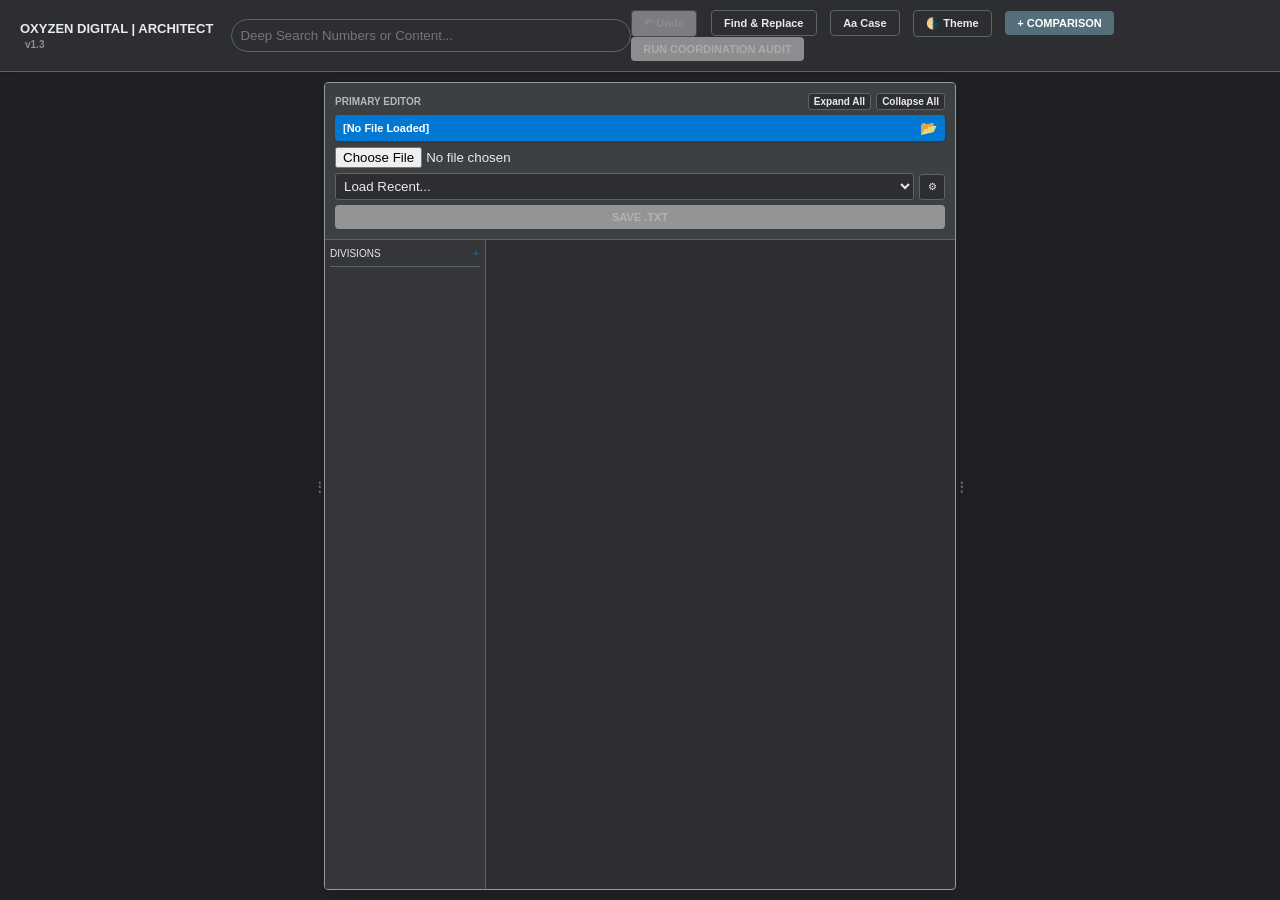
==== commit 61cbf80f: "updated Keynote Editor to check number mixes and few other ui updated. now you can flatten heirarchy" ====
--- a/ODI.extension/ODI.tab/00_ADMIN.panel/Keynote File Editor.pushbutton/ODI Keynotes Editor.html
+++ b/ODI.extension/ODI.tab/00_ADMIN.panel/Keynote File Editor.pushbutton/ODI Keynotes Editor.html
@@ -2,7 +2,7 @@
 <html lang="en">
 <head>
     <meta charset="UTF-8">
-    <title>Oxyzen Digital | Keynote Master Architect v1.2</title>
+    <title>Oxyzen Digital | Keynote Master Architect v1.3</title>
     <style>
         :root {
             --ui-font: "Segoe UI", Tahoma, sans-serif;
@@ -71,7 +71,7 @@
 
         .keynote-scroll { flex: 1; overflow-y: auto; scroll-behavior: smooth; padding-bottom: 50vh; }
         .tree-node { display: flex; flex-direction: column; }
-        .row { display: flex; padding: 5px 10px; align-items: center; cursor: grab; background: var(--bg-row); border-bottom: 1px solid var(--border-light); border-left: 5px solid transparent; transition: border-left-color 0.3s, opacity 0.3s; }
+        .row { display: flex; padding: 5px 10px; align-items: flex-start; cursor: grab; background: var(--bg-row); border-bottom: 1px solid var(--border-light); border-left: 5px solid transparent; transition: border-left-color 0.3s, opacity 0.3s; }
         .row.is-root { background: var(--header-dark) !important; color: #fff; font-weight: bold; position: sticky; top: 0; z-index: 5; }
         
         .row.audit-match {
@@ -80,6 +80,11 @@
         }
         .row.audit-match:hover {
             opacity: 1;
+        }
+        
+        .hierarchy-warning {
+            color: var(--caution-orange);
+            margin-left: 5px; cursor: help; font-size: 11px;
         }
         
         .row.selected-highlight {
@@ -107,8 +112,8 @@
         .collapsed > .row > .toggle { transform: rotate(-90deg); }
         .collapsed > .lvl-container { display: none; }
 
-        .key-num-input { font-weight: bold; width: 110px; border: 1px solid transparent; background: transparent; color: inherit; outline: none; }
-        .key-desc-input { flex-grow: 1; border: 1px solid transparent; background: transparent; color: inherit; outline: none; padding: 2px 5px; }
+        .key-num-input { font-weight: bold; width: 110px; border: 1px solid transparent; background: transparent; color: inherit; outline: none; margin-top: 2px; }
+        .key-desc-input { flex-grow: 1; border: 1px solid transparent; background: transparent; color: inherit; outline: none; padding: 2px 5px; resize: none; overflow: hidden; min-height: 18px; font-family: inherit; font-size: inherit; line-height: 1.4; }
         .key-num-input:focus, .key-desc-input:focus { background: var(--bg-row); border-color: var(--active-blue); color: var(--text-main); box-shadow: 0 0 3px rgba(0,0,0,0.2); }
 
         .btn { border: none; padding: 6px 12px; cursor: pointer; border-radius: 4px; font-weight: bold; font-size: 11px; }
@@ -186,7 +191,7 @@
     <div id="tooltip"></div>
     <div id="toast-notification" class="toast"></div>
     <div class="toolbar">
-        <div style="font-weight: bold;">OXYZEN DIGITAL | ARCHITECT <span style="font-size:10px; opacity:0.5; margin-left:5px;">v1.2</span></div>
+        <div style="font-weight: bold;">OXYZEN DIGITAL | ARCHITECT <span style="font-size:10px; opacity:0.5; margin-left:5px;">v1.3</span></div>
         <input type="text" id="globalSearch" placeholder="Deep Search Numbers or Content..." onkeyup="ViewModel.search(this.value)" style="width:400px; padding:8px; border:1px solid var(--border-color); background:var(--bg-panel); color:var(--text-main); border-radius:20px; outline:none;">
         <div>
             <button id="undoBtn" class="btn" style="background:transparent; border:1px solid var(--border-color); color:var(--text-main); margin-right:10px; opacity:0.5;" disabled onclick="AppState.undo()" title="Undo last action">↶ Undo</button>
@@ -254,6 +259,45 @@
             </div>
         </div>
     </div>
+
+    <div id="renumModal" class="modal hidden">
+        <div class="modal-content">
+            <h3 style="margin-top:0; margin-bottom:15px;">Renumber Sequence</h3>
+            <div style="margin-bottom:10px; font-size:11px; opacity:0.8;">
+                Parent Key: <strong id="renumParentKey"></strong><br>
+                Child Count: <span id="renumChildCount"></span>
+            </div>
+            <div class="input-group">
+                <label>Separator:</label>
+                <select id="renumSep" onchange="ViewModel.updateRenumberPreview()" style="width:100%; padding:5px; background:var(--bg-row); color:var(--text-main); border:1px solid var(--border-color);">
+                    <option value=".">Dot (.)</option>
+                    <option value="-">Dash (-)</option>
+                    <option value=" ">Space ( )</option>
+                    <option value="">None</option>
+                </select>
+            </div>
+            <div class="input-group">
+                <label>Style:</label>
+                <select id="renumStyle" onchange="ViewModel.updateRenumberPreview()" style="width:100%; padding:5px; background:var(--bg-row); color:var(--text-main); border:1px solid var(--border-color);">
+                    <option value="01">Numeric (01, 02...)</option>
+                    <option value="1">Numeric (1, 2...)</option>
+                    <option value="A">Alpha (A, B...)</option>
+                    <option value="A1">Alphanumeric (A1, A2...)</option>
+                </select>
+            </div>
+            <div class="input-group">
+                <label>Start At:</label>
+                <input type="number" id="renumStart" value="1" min="0" onchange="ViewModel.updateRenumberPreview()" style="width:100%; padding:5px; background:var(--bg-row); color:var(--text-main); border:1px solid var(--border-color);">
+            </div>
+            <div style="margin:15px 0; padding:10px; background:var(--bg-browser); border-radius:4px; font-family:monospace;">
+                Preview: <span id="renumPreview" style="font-weight:bold; color:var(--active-blue);"></span>
+            </div>
+            <div class="modal-actions">
+                <button class="btn" style="background:transparent; border:1px solid var(--border-color); color:var(--text-main);" onclick="ViewModel.closeRenumberModal()">Cancel</button>
+                <button class="btn btn-save" style="width:auto;" onclick="ViewModel.executeRenumber()">Apply</button>
+            </div>
+        </div>
+    </div>
 </div>
 
 <script>
@@ -410,7 +454,6 @@
                             <div class="browser-header">
                                 <span>DIVISIONS</span>
                                 <div style="display:flex; gap:8px;">
-                                    <span id="renum-btn" class="header-icon icon-red" onclick="ViewModel.renumber(${id})" title="Renumber Sequence">&#x21bb;</span>
                                     <span class="header-icon icon-blue" onclick="ViewModel.addDivision(${id})" title="Add Division">+</span>
                                 </div>
                             </div>
@@ -637,14 +680,25 @@
             const isRoot = !node.parent;
             const hasChildren = node.children.length > 0;
             const isCollapsed = AppState.ui.collapsedKeys[id].has(node.key);
+            
+            // Hierarchy Check: Does Key start with Parent Key?
+            // Skip check for Roots or CSI-like keys (00 00 00) to avoid noise
+            let hierarchyWarn = "";
+            if (!isRoot && !node.key.startsWith(node.parent) && !/^\d{2}[\s\.]\d{2}/.test(node.key)) {
+                hierarchyWarn = `<span class="hierarchy-warning" title="Hierarchy Mismatch:\nKey '${node.key}' does not start with Parent Key '${node.parent}'.\nRevit allows this, but it breaks sorting logic.">⚠</span>`;
+            }
+
             const div = document.createElement('div'); div.className = `tree-node ${isCollapsed ? 'collapsed' : ''}`;
             div.innerHTML = `
                 <div class="row ${isRoot ? 'is-root' : ''}" data-key="${node.key}" draggable="true" onclick="ViewModel.syncScroll(${id}, '${node.key}')">
-                    ${hasChildren ? `<span class="toggle" onclick="ViewModel.toggleNode(${id}, '${node.key}')">▼</span>` : '<span style="width:15px"></span>'}
-                    <input class="key-num-input" value="${node.key}" onchange="ViewModel.updateData(${id}, '${node.key}', 0, this.value)">
-                    <input class="key-desc-input" value="${node.desc}" onchange="ViewModel.updateData(${id}, '${node.key}', 1, this.value)">
+                    ${hasChildren ? `<span class="toggle" style="margin-top:4px;" onclick="ViewModel.toggleNode(${id}, '${node.key}')">▼</span>` : '<span style="width:15px"></span>'}
+                    <input class="key-num-input" value="${node.key}" draggable="true" ondragstart="event.preventDefault(); event.stopPropagation()" oninput="ViewModel.validateKeyInput(this, ${id}, '${node.key}')" onchange="ViewModel.commitKeyChange(this, ${id}, '${node.key}')" onkeydown="if(event.key==='Enter'){this.blur();}else if(event.key==='Escape'){this.value=this.defaultValue; this.style.backgroundColor=''; this.blur();}">
+                    ${hierarchyWarn}
+                    <textarea class="key-desc-input" rows="1" draggable="true" ondragstart="event.preventDefault(); event.stopPropagation()" onkeydown="if(event.key==='Enter'){event.preventDefault(); this.blur();}else if(event.key==='Escape'){this.value=this.defaultValue; this.style.height='auto'; this.style.height=this.scrollHeight+'px'; this.blur();}" onchange="ViewModel.updateData(${id}, '${node.key}', 1, this.value)" oninput="this.style.height='';this.style.height=this.scrollHeight+'px'">${node.desc}</textarea>
                     <div class="action-tools">
-                        <span class="tool-btn" onclick="ViewModel.addSibling(${id}, '${node.key}', '${node.parent}')" title="Add a new sibling keynote">+ Sib</span>
+                        ${hasChildren ? `<span class="tool-btn" onclick="ViewModel.flatten(${id}, '${node.key}')" title="Promote children to this level">Flat</span>` : ''}
+                        ${(hasChildren && !/^\d{2}[\s\.]\d{2}/.test(node.key)) ? `<span class="tool-btn" onclick="ViewModel.renumber(${id}, '${node.key}')" title="Renumber children">Num</span>` : ''}
+                        <span class="tool-btn" style="color:var(--active-blue)" onclick="ViewModel.addSibling(${id}, '${node.key}', '${node.parent}')" title="Add a new sibling keynote">+ Sib</span>
                         <span class="tool-btn" style="color:#d32f2f" onclick="ViewModel.deleteItem(${id}, '${node.key}')" title="Delete this keynote and all its children">✕</span>
                     </div>
                 </div>
@@ -658,6 +712,8 @@
             return div;
         };
         roots.forEach(r => container.appendChild(buildNode(r)));
+        // Auto-resize textareas after render
+        container.querySelectorAll('textarea.key-desc-input').forEach(t => { t.style.height = 'auto'; t.style.height = t.scrollHeight + 'px'; });
         if (id === AppState.ui.primaryPaneId) this.updateBrowser(id);
     },
 
@@ -776,6 +832,31 @@
         allNodes.forEach(node => {
             node.classList.toggle('hidden', !visibleNodes.has(node));
         });
+    },
+
+    flatten(id, key) {
+        if (!confirm(`Flatten children of '${key}'?\nThey will become siblings of '${key}'.`)) return;
+        
+        AppState.snapshot();
+        const node = AppState.panes[id].find(r => r[0].trim() === key);
+        if (!node) return;
+        const newParent = (node[2] || "").trim();
+        
+        let count = 0;
+        AppState.panes[id].forEach(r => {
+            if ((r[2] || "").trim() === key) {
+                r[2] = newParent;
+                count++;
+            }
+        });
+        
+        if (count > 0) {
+            AppState.setDirty(id, true);
+            this.render(id);
+        } else {
+            AppState.history.pop();
+            AppState.updateUndoUI();
+        }
     },
 
     deleteItem(id, key) {
@@ -897,11 +978,33 @@
     },
 
     updateKeyAndParent(id, oldKey, newKey, newParent) {
+        // 0. Pre-flight Collision Check for Cascading Renames
+        if (oldKey !== newKey) {
+            const collisions = [];
+            const predictCollisions = (pOld, pNew) => {
+                AppState.panes[id].forEach(r => {
+                    if ((r[2] || "").trim() === pOld) {
+                        const k = r[0].trim();
+                        if (k.startsWith(pOld)) {
+                            const kNew = pNew + k.substring(pOld.length);
+                            if (this.checkKeyExists(id, kNew)) collisions.push(kNew);
+                            predictCollisions(k, kNew);
+                        }
+                    }
+                });
+            };
+            predictCollisions(oldKey, newKey);
+            if (collisions.length > 0) {
+                alert(`Cannot rename '${oldKey}' to '${newKey}'.\n\nThis would cause ${collisions.length} collision(s) in child items:\n(e.g. '${collisions[0]}')\n\nAction cancelled.`);
+                return false;
+            }
+        }
+
         // 1. Update the item itself
         const item = AppState.panes[id].find(r => r[0].trim() === oldKey);
         if (item) {
             item[0] = newKey;
-            item[2] = newParent;
+            if (newParent !== undefined) item[2] = newParent;
             
             const set = AppState.ui.collapsedKeys[id];
             if (set && set.has(oldKey)) {
@@ -936,110 +1039,213 @@
             updateChildren(oldKey, newKey);
         }
         AppState.setDirty(id, true); this.render(id);
-    },
-
-    renumber(id) {
-        const selectedRow = document.querySelector(`#tree${id} .row.selected-highlight`);
-        if (!selectedRow) {
-            alert("Please select a parent section in the tree to renumber.");
+        return true;
+    },
+
+    renumber(id, key) {
+        let pk = "";
+        let children = [];
+        let isRoot = false;
+
+        if (key) {
+            pk = key;
+        } else {
+            const selectedRow = document.querySelector(`#tree${id} .row.selected-highlight`);
+            if (selectedRow) {
+                pk = selectedRow.getAttribute('data-key').trim();
+            } else {
+                isRoot = true;
+            }
+        }
+
+        if (!isRoot) {
+            children = AppState.panes[id].filter(r => r[2]?.trim() === pk);
+            if (children.length === 0) {
+                alert("No children found for this parent key.");
+                return;
+            }
+            // CSI Warning (Soft check)
+            if (/^\d{2}[\s\.]\d{2}/.test(pk)) {
+                if(!confirm("Warning: This looks like a CSI MasterFormat section.\nRenumbering might break standard conventions.\nContinue?")) return;
+            }
+        } else {
+            if (!confirm("No parent section selected.\nThis is the Top-Tier Parent (Root).\n\nDo you want to renumber the Divisions themselves?")) return;
+            children = AppState.panes[id].filter(r => !r[2] || r[2].trim() === "");
+            if (children.length === 0) {
+                alert("No root items found.");
+                return;
+            }
+        }
+
+        // Populate Modal
+        document.getElementById('renumParentKey').innerText = pk || "[ROOT]";
+        document.getElementById('renumParentKey').setAttribute('data-value', pk);
+        document.getElementById('renumChildCount').innerText = children.length;
+        document.getElementById('renumStart').value = 1;
+        document.getElementById('renumSep').value = ''; // Reset
+        
+        // Try to detect existing separator from first child
+        if (children.length > 0) {
+            const firstChild = children[0][0].trim();
+            if (pk && firstChild.startsWith(pk)) {
+                const remainder = firstChild.substring(pk.length);
+                if (remainder.startsWith('.')) document.getElementById('renumSep').value = '.';
+                else if (remainder.startsWith('-')) document.getElementById('renumSep').value = '-';
+                else if (remainder.startsWith(' ')) document.getElementById('renumSep').value = ' ';
+            }
+        }
+
+        this.updateRenumberPreview();
+        document.getElementById('renumModal').classList.remove('hidden');
+    },
+
+    closeRenumberModal() {
+        document.getElementById('renumModal').classList.add('hidden');
+    },
+
+    updateRenumberPreview() {
+        const pk = document.getElementById('renumParentKey').getAttribute('data-value') || "";
+        const sep = document.getElementById('renumSep').value;
+        const style = document.getElementById('renumStyle').value;
+        const start = parseInt(document.getElementById('renumStart').value) || 1;
+        
+        const gen = (idx) => {
+            if (style === '1' || style === 'A1') return idx.toString();
+            if (style === '01') return idx.toString().padStart(2, '0');
+            if (style === 'A') {
+                let s = ""; let n = Math.max(1, idx);
+                while (n > 0) {
+                    let rem = (n - 1) % 26;
+                    s = String.fromCharCode(65 + rem) + s;
+                    n = Math.floor((n - 1) / 26);
+                }
+                return s;
+            }
+            return idx.toString();
+        };
+
+        const ex1 = `${pk}${sep}${gen(start)}`;
+        const ex2 = `${pk}${sep}${gen(start + 1)}`;
+        document.getElementById('renumPreview').innerText = `${ex1}, ${ex2}...`;
+    },
+
+    executeRenumber() {
+        const id = AppState.ui.primaryPaneId;
+        const pk = document.getElementById('renumParentKey').getAttribute('data-value') || "";
+        const sep = document.getElementById('renumSep').value;
+        const style = document.getElementById('renumStyle').value;
+        const start = parseInt(document.getElementById('renumStart').value) || 0;
+
+        AppState.snapshot();
+        
+        const children = AppState.panes[id].filter(r => (r[2] || "").trim() === pk);
+        
+        // Safety Check: Detect Collisions with keys OUTSIDE the group being renumbered
+        const childKeys = new Set(children.map(c => c[0].trim()));
+        const otherKeys = new Set(AppState.panes[id].filter(r => !childKeys.has(r[0].trim())).map(r => r[0].trim()));
+        
+        let collisions = [];
+        
+        // Pre-calculate updates to check for collisions
+        const updates = children.map((c, i) => {
+            const idx = start + i;
+            let suffix = "";
+            
+            if (style === '1' || style === 'A1') suffix = idx.toString();
+            else if (style === '01') suffix = idx.toString().padStart(2, '0');
+            else if (style === 'A') {
+                const n = Math.max(1, idx);
+                let s = ""; let temp = n;
+                while (temp > 0) {
+                    let rem = (temp - 1) % 26;
+                    s = String.fromCharCode(65 + rem) + s;
+                    temp = Math.floor((temp - 1) / 26);
+                }
+                suffix = s;
+            }
+
+            const newKey = `${pk}${sep}${suffix}`;
+            if (otherKeys.has(newKey)) collisions.push(newKey);
+            
+            return { child: c, newKey: newKey };
+        });
+
+        if (collisions.length > 0) {
+            const msg = `Warning: Renumbering will create ${collisions.length} duplicate keys (e.g. '${collisions[0]}').\nThese keys already exist outside this group.\n\nProceed anyway?`;
+            if (!confirm(msg)) {
+                AppState.history.pop();
+                AppState.updateUndoUI();
+                return;
+            }
+        }
+
+        // Apply Updates
+        updates.forEach(u => {
+            const c = u.child;
+            const newKey = u.newKey;
+            const oldKey = c[0].trim();
+            
+            if (newKey !== oldKey) {
+                c[0] = newKey;
+                this.updateKeyHierarchy(id, oldKey, newKey);
+            }
+        });
+
+        AppState.setDirty(id, true);
+        this.render(id);
+        this.closeRenumberModal();
+    },
+
+    updateKeyHierarchy(id, oldKey, newKey) {
+        // Update parent pointers of children
+        AppState.panes[id].forEach(r => {
+            if ((r[2] || "").trim() === oldKey) {
+                r[2] = newKey;
+                
+                // Update child key if it inherits prefix
+                const childKey = r[0].trim();
+                if (childKey.startsWith(oldKey)) {
+                    const suffix = childKey.substring(oldKey.length);
+                    const newChildKey = newKey + suffix;
+                    r[0] = newChildKey;
+                    this.updateKeyHierarchy(id, childKey, newChildKey);
+                }
+            }
+        });
+    },
+
+    validateKeyInput(input, id, originalKey) {
+        const val = input.value.trim();
+        if (!val) {
+             input.style.backgroundColor = '#ffcdd2';
+             return;
+        }
+        if (val === originalKey) {
+            input.style.backgroundColor = '';
             return;
         }
-        const pk = selectedRow.getAttribute('data-key').trim();
-
-        // CSI Check: Alert if it looks like MasterFormat (e.g. 03 10 00)
-        if (/^\d{2}[\s\.]\d{2}/.test(pk)) {
-            alert("Action Cancelled: CSI MasterFormat sections should not be auto-renumbered.");
+        const exists = AppState.panes[id].some(r => r[0].trim() === val);
+        input.style.backgroundColor = exists ? '#ffcdd2' : '';
+    },
+
+    commitKeyChange(input, id, originalKey) {
+        const val = input.value.trim();
+        if (val === originalKey) return;
+        
+        if (!val || AppState.panes[id].some(r => r[0].trim() === val)) {
+            alert(val ? `Key '${val}' already exists.` : "Key cannot be empty.");
+            input.value = originalKey;
+            input.style.backgroundColor = '';
             return;
         }
-
-        if (!confirm(`Renumber all children of '${pk}'?\nThis will overwrite existing keys.`)) return;
-
-        AppState.snapshot();
-        const children = AppState.panes[id].filter(r => r[2]?.trim() === pk);
-        if (children.length === 0) {
-            alert("No children found for this parent key.");
+        
+        const success = this.updateKeyAndParent(id, originalKey, val);
+        if (!success) {
+            input.value = originalKey;
             return;
         }
-
-        // Determine Format Logic (Intuition)
-        let format = "01";
-        let sep = ".";
-        
-        const firstChildKey = children[0][0].trim();
-        let suffix = firstChildKey;
-        
-        if (firstChildKey.startsWith(pk)) {
-            const remainder = firstChildKey.substring(pk.length);
-            const match = remainder.match(/^([\.\s]+)(.*)/);
-            if (match) {
-                sep = match[1];
-                suffix = match[2];
-            } else if (remainder.length > 0) {
-                suffix = remainder;
-                sep = "";
-            }
-        }
-
-        if (/^\d+$/.test(suffix)) {
-            if (suffix.length > 1 && suffix.startsWith('0')) format = "01";
-            else format = "1";
-        } else if (/^[A-Z]$/.test(suffix)) {
-            format = "A";
-        } else if (/^[A-Z]+\d+$/.test(suffix)) {
-            const match = suffix.match(/^([A-Z]+)(\d+)$/);
-            format = match[1] + (match[2].startsWith('0') && match[2].length > 1 ? "01" : "1");
-        } else {
-            const userFmt = prompt(`Detected mixed/unknown format (e.g. '${suffix}').\nEnter start sequence (e.g. '01', '1', 'A', 'A1'):`, "01");
-            if (!userFmt) return;
-            format = userFmt;
-        }
-
-        children.forEach((c, i) => {
-            const old = c[0].trim();
-            let newSuffix = "";
-            const idx = i + 1;
-
-            if (format === "01") {
-                newSuffix = idx.toString().padStart(2, '0');
-            } else if (format === "1") {
-                newSuffix = idx.toString();
-            } else if (format === "A") {
-                const getAlpha = (n) => {
-                    let s = "";
-                    while (n > 0) {
-                        let rem = (n - 1) % 26;
-                        s = String.fromCharCode(65 + rem) + s;
-                        n = Math.floor((n - 1) / 26);
-                    }
-                    return s;
-                };
-                newSuffix = getAlpha(idx);
-            } else {
-                const match = format.match(/^([A-Z]+)(\d+)$/);
-                if (match) {
-                    const pfx = match[1];
-                    const numTemplate = match[2];
-                    const isPadded = numTemplate.startsWith('0');
-                    const len = Math.max(numTemplate.length, 2); 
-                    newSuffix = pfx + (isPadded ? idx.toString().padStart(len, '0') : idx.toString());
-                } else {
-                    newSuffix = idx.toString().padStart(2, '0');
-                }
-            }
-
-            const newK = `${pk}${sep}${newSuffix}`;
-            if (old !== newK) {
-                c[0] = newK;
-                
-                const set = AppState.ui.collapsedKeys[id];
-                if (set && set.has(old)) {
-                    set.delete(old);
-                    set.add(newK);
-                }
-                AppState.panes[id].forEach(r => { if(r[2]?.trim() === old) r[2] = newK; });
-            }
-        });
-        AppState.setDirty(id, true); this.render(id);
+        
+        this.syncScroll(id, val);
     },
 
     // Helper to get the last logically ordered sibling key under a parent
